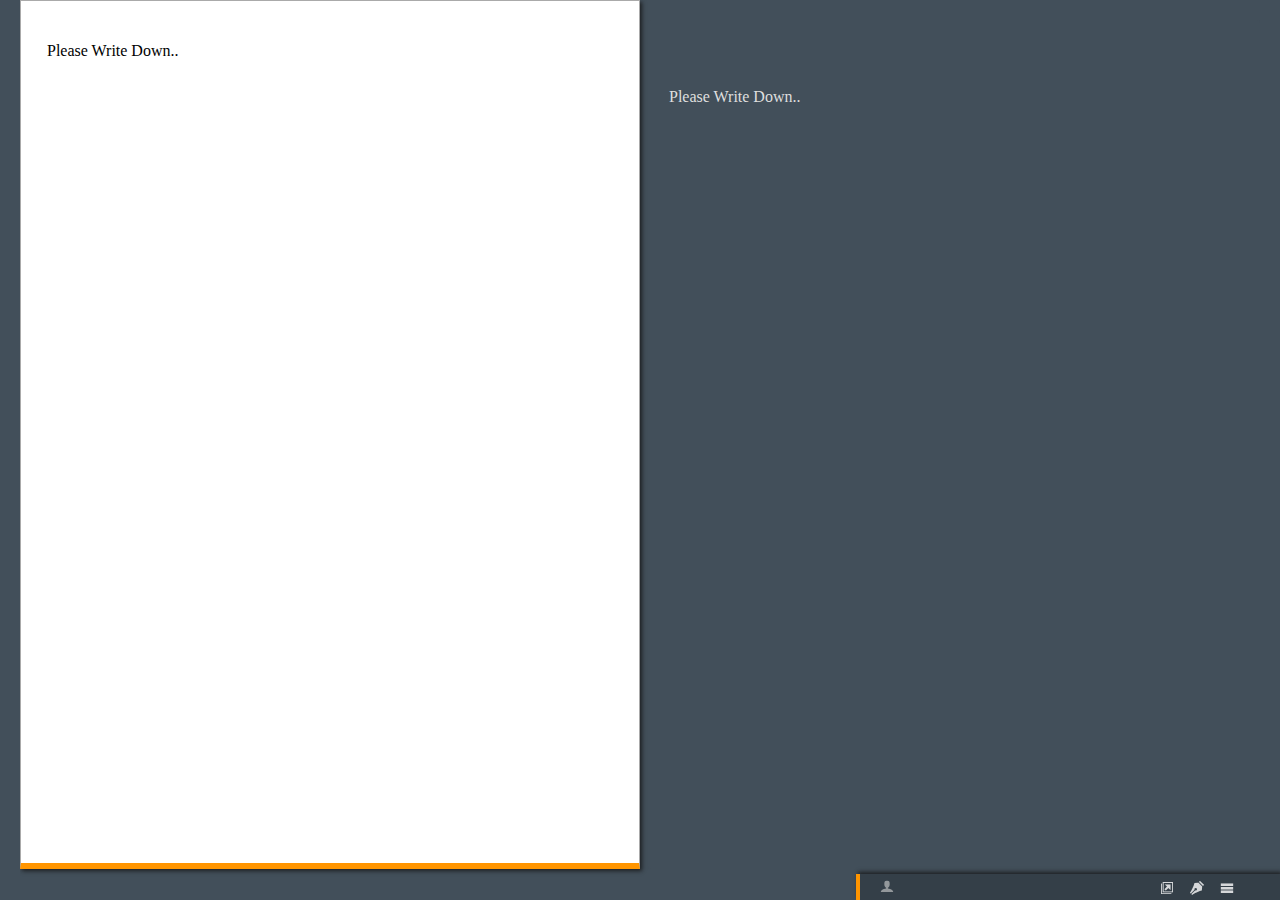
==== index.html @ 6b21541c "Re-baseline to 'latest' version which is not there but offline in disc." ====
<!DOCTYPE html>
<html lang="en">
<head>
<meta http-equiv="content-type" content="text/html; charset=utf-8">
<script src="jquery-2.1.3.min.js" type="text/javascript"> </script>
<script src="/jquery-ui-1.11.2/jquery-ui.min.js" type="text/javascript"> </script>
<title>Jekyller</title>
<link rel="icon" href="assets/icon_128.png" type="image/x-icon" />
<!-- Ghosty-ness markdowny-ness --->

<link rel="stylesheet" type="text/css" href="/meltdown/css/meltdown.css">
<link rel="stylesheet" type="text/css" href="jquery.confirmon.css"/>
<link rel="stylesheet" type="text/css" href="/assets/icostyle.css" />

<script src="less-1.3.1.min.js" type="text/javascript"> </script>

<link rel="stylesheet" type="text/css" href="/assets/icostyle.css" />

<script src="meltdown/js/lib/rangyinputs-jquery.min.js"></script>
<script src="meltdown/js/lib/element_resize_detection.js"></script>
<script src="meltdown/js/lib/js-markdown-extra.js"></script>
<script src="meltdown/js/jquery.meltdown.js"></script>


<link rel="stylesheet"type="text/css"href="styles.css"/>
<script src="/github/github.js"></script>
</head>

<body>
<div class="posttitle"></div>
<div class="top-banner">
<!--b>J</b>ekyller-->

<span class='icon-user img' style='opacity:0.6;'></span> 
<span id="user_info"><span class='ajax-loader'><img src="/assets/loader.gif"/></span> </span>
<style>
 .window-icon {
    color:grey;
 }
</style>
<span class='frame-icon op icon-github img' style='display:none' id='signin' > </span>
<span class='frame-icon op icon-github4 img' style='display:none' id='revoke'> </span>

<span class='frame-icon op icon-menu img' id='list' style=''> </span>
<span class='frame-icon op icon-pen img' id='local' style=''> </span>
<span class='frame-icon op icon-new-tab img' id='create' style=''> </span>

<div class='op-span'>
&nbsp
</div>

</div>


<textarea id="meltdowneditor" class="meltdown" rows="7" cols="80">

 Please Write Down..

</textarea>




<script src="ral.min.js" type="text/javascript"></script>
<script src="jquery.confirmon.js"></script>
<script src="/Controller/windowControl.js" type="text/javascript"></script>
<script src="/Controller/listControl.js" type="text/javascript"></script>
<script src='/Controller/postControl.js' type="text/javascript"></script>
<script src="index.js" type="text/javascript"></script>
<script src='yaml.js' type="text/javascript"></script>
<script src='postParser.js' type="text/javascript"></script>


	<!--button id="signin" style="display:none">Sign in</button>
	<button id="revoke" style="display:none">Revoke token</button>
	<br><b>Your repos:</b> <br>
	<textarea id="user_repos" style="width: 95%; min-height: 200px"></textarea-->

<div class='notification'>
</div>

<div class='top-masker'>
<img src='/assets/loader.gif'>
</div>
</body>
</html><!DOCTYPE html>
---- meltdown/css/meltdown.css ----
/* Prevent text selection while mouse dragging.
   (See: http://blog.herdhound.com/2012/02/prevent-text-selection-during-mousemove.html) */
.unselectable * {
-webkit-user-select: none;
-khtml-user-select: none;
-moz-user-select: none;
-o-user-select: none;
user-select: none;
}


/* Meltdown Wrap
=======================================================================*/

.meltdown_wrap {
	position: relative;
	margin-bottom: 10px;
	//padding: 0 5px;
	padding: 0px;
	background: #c8c8c8;
	-moz-border-radius: 5px;
	-webkit-border-radius: 5px;
	border-radius: 5px;
	overflow: hidden;
}

/* Allow the margins to collapse with the other childrens of .meltdown_wrap: */
.meltdown_topmargin {
	margin-bottom: 0px;
}

.meltdown_bottommargin {
	margin-top: 0px;
}

/* Meltdown Font Icons
=======================================================================*/

@font-face {
	font-family: 'meltdown';
	src:url('../fonts/meltdown.eot');
	src:url('../fonts/meltdown.eot?#iefix') format('embedded-opentype'),
		url('../fonts/meltdown.woff') format('woff'),
		url('../fonts/meltdown.ttf') format('truetype'),
		url('../fonts/meltdown.svg#meltdown') format('svg');
	font-weight: normal;
	font-style: normal;
}

/* Use the following CSS code if you want to use data attributes for inserting your icons */
[data-icon]:before {
	font-family: 'meltdown';
	content: attr(data-icon);
	speak: none;
	font-weight: normal;
	line-height: 1;
	-webkit-font-smoothing: antialiased;
}

/* Use the following CSS code if you want to have a class per icon */
/*
Instead of a list of all class selectors,
you can use the generic selector below, but it's slower:
[class*="meltdown-icon-"]:before {
*/
.meltdown-icon-eye-open:before, .meltdown-icon-eye-close:before, .meltdown-icon-table:before, .meltdown-icon-bold:before, .meltdown-icon-italic:before, .meltdown-icon-list-ol:before, .meltdown-icon-list-ul:before, .meltdown-icon-link:before, .meltdown-icon-code:before, .meltdown-icon-picture:before, .meltdown-icon-quote:before, .meltdown-icon-help:before, .meltdown-icon-code-block:before, .meltdown-icon-return:before, .meltdown-icon-footnote:before, .meltdown-icon-hr:before, .meltdown-icon-caret-down:before, .meltdown-icon-add-to-list:before {
	font-family: 'meltdown';
	speak: none;
	font-style: normal;
	font-weight: normal;
	line-height: 1;
	-webkit-font-smoothing: antialiased;
}
.meltdown-icon-eye-open:before {
	content: "\73";
}
.meltdown-icon-eye-close:before {
	content: "\68";
}
.meltdown-icon-table:before {
	content: "\74";
}
.meltdown-icon-bold:before {
	content: "\62";
}
.meltdown-icon-italic:before {
	content: "\69";
}
.meltdown-icon-list-ol:before {
	content: "\31";
}
.meltdown-icon-list-ul:before {
	content: "\2a";
}
.meltdown-icon-link:before {
	content: "\6c";
}
.meltdown-icon-code:before {
	content: "\3c";
}
.meltdown-icon-picture:before {
	content: "\70";
}
.meltdown-icon-quote:before {
	content: "\22";
}
.meltdown-icon-help:before {
	content: "\3f";
}
.meltdown-icon-code-block:before {
	content: "\5b";
}
.meltdown-icon-return:before {
	content: "\72";
}
.meltdown-icon-footnote:before {
	content: "\66";
}
.meltdown-icon-hr:before {
	content: "\5f";
}
.meltdown-icon-caret-down:before {
	content: "\76";
}
.meltdown-icon-add-to-list:before {
	content: "\2b";
}


/* Meltdown Editor
=======================================================================*/

.meltdown_editor-wrap {
}

.meltdown_editor-deco {
	border: 1px solid #a8a8a8;
	padding: 5px;
	background: #fff;
	-moz-border-radius: 3px;
	-webkit-border-radius: 3px;
	border-radius: 3px;
}
.meltdown_editor-deco.focus {
//	border-color: #ffffff;
}

.meltdown_editor {
	display: block;	/* Removes the bottom space. */
	margin: 0;
	border: 0;
	width: 100%;
	resize: vertical;
	min-height: 15px;
}

.meltdown_editor {
	outline: none;
}


/* Resize handle
=======================================================================*/


.sidebyside .meltdown_preview-wrap2 {
	position: relative;
	padding-left: 8px;
}
.meltdown_resizehandle {
	text-align: center;
	margin: -2px 0 -5px;
	font-size: 12px;
}
.meltdown_resizehandle > span:before {
	content: "•";
	color: #686868;
}

.meltdown_resizehandle-horiz {
	cursor: auto;
}
.meltdown_resizehandle-vert {
	cursor: row-resize;
}


/* Meltdown Toolbar
=======================================================================*/

.meltdown_bar {
	position: relative;
	padding: 5px 0;
	margin: 0 0 3px;
	height: 24px;
	border: 1px solid #a8a8a8;
	background: #fff; /* Old browsers */
	background: -moz-linear-gradient(top, #ffffff 0%, #e5e5e5 100%); /* FF3.6+ */
	background: -webkit-gradient(linear, left top, left bottom, color-stop(0%,#ffffff), color-stop(100%,#e5e5e5)); /* Chrome,Safari4+ */
	background: -webkit-linear-gradient(top, #ffffff 0%,#e5e5e5 100%); /* Chrome10+,Safari5.1+ */
	background: -o-linear-gradient(top, #ffffff 0%,#e5e5e5 100%); /* Opera 11.10+ */
	background: -ms-linear-gradient(top, #ffffff 0%,#e5e5e5 100%); /* IE10+ */
	background: linear-gradient(to bottom, #ffffff 0%,#e5e5e5 100%); /* W3C */
	filter: progid:DXImageTransform.Microsoft.gradient( startColorstr='#ffffff', endColorstr='#e5e5e5',GradientType=0 ); /* IE6-9 */
	-moz-border-radius: 3px;
	-webkit-border-radius: 3px;
	border-radius: 3px;
}
ul.meltdown_controls {
	float: left;
	width: 100%;
	margin: 0 !important;
	padding: 0 !important;
	list-style: none;
}
li.meltdown_controlbutton {
	position: relative;
	float: left;
	margin: 0 0 0 5px;
	padding: 0;
}
.meltdown_controls li.meltdown_control-preview { float: right; margin-right: 5px; }
li.meltdown_controlbutton > span {
	float: left;
	padding: 6px;
	line-height: 1em;
	height: 12px;
	min-width: 12px;
	-moz-border-radius: 2px;
	-webkit-border-radius: 2px;
	border-radius: 2px;
	color: #333;
	font-weight: bold;
	font-size: 12px;
	cursor: pointer;
}
.meltdown_controls li.meltdown_controlsep > span {
	min-width: 1px;
	width: 1px;
	background-color: #ccc;
	padding-right: 0;
	padding-left: 0;
	cursor: auto;
}
li.meltdown_controlbutton:hover > span,
li.meltdown_controlbutton:focus > span {
	color: #06c;
}
.meltdown_controls li.meltdown_control-bold > span,
.meltdown_controls li.meltdown_control-italics > span,
.meltdown_controls li.meltdown_control-ul > span,
.meltdown_controls li.meltdown_control-ol > span,
.meltdown_controls li.meltdown_control-hr > span,
.meltdown_controls li.meltdown_control-table > span,
.meltdown_controls li.meltdown_control-preview > span,
.meltdown_controls li.meltdown_control-link > span,
.meltdown_controls li.meltdown_control-img > span,
.meltdown_controls li.meltdown_control-blockquote > span,
.meltdown_controls li.meltdown_control-codeblock > span,
.meltdown_controls li.meltdown_control-code > span,
.meltdown_controls li.meltdown_control-footnote > span,
.meltdown_controls li.meltdown_controlgroup-kitchenSink > span {
	height: 12px;
	position: relative;
	text-indent: -9000em;
	width: 12px;
}
.meltdown_controls li.meltdown_control-bold > span:before,
.meltdown_controls li.meltdown_control-italics > span:before,
.meltdown_controls li.meltdown_control-ul > span:before,
.meltdown_controls li.meltdown_control-ol > span:before,
.meltdown_controls li.meltdown_control-hr > span:before,
.meltdown_controls li.meltdown_control-table > span:before,
.meltdown_controls li.meltdown_control-preview > span:before,
.meltdown_controls li.meltdown_control-link > span:before,
.meltdown_controls li.meltdown_control-img > span:before,
.meltdown_controls li.meltdown_control-blockquote > span:before,
.meltdown_controls li.meltdown_control-codeblock > span:before,
.meltdown_controls li.meltdown_control-code > span:before,
.meltdown_controls li.meltdown_control-footnote > span:before,
.meltdown_controls li.meltdown_controlgroup-kitchenSink > span:before {
	position: absolute;
		left: 4px;
		top: 4px;
	font-family: 'meltdown';
	speak: none;
	font-style: normal;
	font-weight: normal;
	font-size: 16px;
	line-height: 1;
	-webkit-font-smoothing: antialiased;
	text-indent: 0;
}
/* Resize and reposition Bold */
.meltdown_controls li.meltdown_control-bold > span:before {
	content: "\62";
	font-size: 12px;
	left: 7px;
	top: 7px;
}
/* Resize and reposition Italics */
.meltdown_controls li.meltdown_control-italics > span:before {
	content: "\69";
	font-size: 12px;
	left: 8px;
	top: 7px;
}
.meltdown_controls li.meltdown_control-ul > span:before {
	content: "\2a";
}
.meltdown_controls li.meltdown_control-ol > span:before {
	content: "\31";
}
.meltdown_controls li.meltdown_control-table > span:before {
	content: "\74";
}
.meltdown_controls li.meltdown_control-preview > span:before {
	content: "\73";
}
.meltdown_wrap.openpreview .meltdown_controls li.meltdown_control-preview > span:before {
	content: "\68"; /* Toggle to Closed Eye */
	color: #06c;
}
.meltdown_controls li.meltdown_controlgroup-kitchenSink > span:before {
	content: "\2b";
}
.meltdown_controls li.meltdown_control-link > span:before {
	content: "\6c";
}
.meltdown_controls li.meltdown_control-img > span:before {
	content: "\70";
}
.meltdown_controls li.meltdown_control-blockquote > span:before {
	content: "\22";
}
.meltdown_controls li.meltdown_control-codeblock > span:before {
	content: "\5b";
}
.meltdown_controls li.meltdown_control-code > span:before {
	content: "\3c";
}
.meltdown_controls li.meltdown_control-footnote > span:before {
	content: "\66";
}
.meltdown_controls li.meltdown_control-hr > span:before {
	content: "\5f";
}

li.meltdown_controlgroup ul {
	position: absolute;
		left: 0;
		top: 24px;
	margin: 0 !important;
	padding: 5px !important;
	min-width: 100%;
	background: #fff;
	border: 1px solid #a8a8a8;
	list-style: none;
	-webkit-box-shadow: 0 3px 10px rgba(0,0,0,.2);
	-moz-box-shadow: 0 3px 10px rgba(0,0,0,.2);
	box-shadow: 0 3px 10px rgba(0,0,0,.2);
	-webkit-background-clip: padding-box;
	-moz-background-clip: padding;
	background-clip: padding-box;
	-moz-border-radius: 3px;
	-webkit-border-radius: 3px;
	border-radius: 3px;
}
.meltdown_controls li.meltdown_controlgroup-kitchenSink > ul {
	width: 120px;
}
li.meltdown_controlgroup-open > span {
	color: #06c;
}
.meltdown_controls li.meltdown_controlgroup i.meltdown-icon-caret-down {

}
li.meltdown_controlgroup li {
	float: none;
	margin: 0;
}
.meltdown_controls li.meltdown_controlgroup-kitchenSink li { float: left; margin-left: 5px; }
li.meltdown_controlgroup li span { display: block; float: none; }

.meltdown_controlbutton.disabled > span,
li.meltdown_controlbutton.disabled:hover > span,
li.meltdown_controlbutton.disabled:focus > span {
	color: grey;
	cursor: not-allowed;
}

.meltdown_controlbutton.overflowedControl {
	display: none;
}


/* Meltdown Preview
=======================================================================*/

.meltdown_preview-wrap {
	overflow: hidden;	/* Prevent resizeHandle's negative margins from adding extra pixels to the height. */
}

.meltdown_preview-header {
	display: block;
	padding: 2px 5px;
	font-size: 11px;
	font-weight: bold;
	color: #666;
	text-transform: uppercase;
	text-align: center;
	border: 1px solid #a8a8a8;
	border-bottom-color: #ccc;
	background: #eeeeee; /* Old browsers */
	background: -moz-linear-gradient(top, #eeeeee 0%, #eeeeee 100%); /* FF3.6+ */
	background: -webkit-gradient(linear, left top, left bottom, color-stop(0%,#eeeeee), color-stop(100%,#eeeeee)); /* Chrome,Safari4+ */
	background: -webkit-linear-gradient(top, #eeeeee 0%,#eeeeee 100%); /* Chrome10+,Safari5.1+ */
	background: -o-linear-gradient(top, #eeeeee 0%,#eeeeee 100%); /* Opera 11.10+ */
	background: -ms-linear-gradient(top, #eeeeee 0%,#eeeeee 100%); /* IE10+ */
	background: linear-gradient(to bottom, #eeeeee 0%,#eeeeee 100%); /* W3C */
	filter: progid:DXImageTransform.Microsoft.gradient( startColorstr='#eeeeee', endColorstr='#eeeeee',GradientType=0 ); /* IE6-9 */
	-webkit-border-top-left-radius: 3px;
	-webkit-border-top-right-radius: 3px;
	-moz-border-radius-topleft: 3px;
	-moz-border-radius-topright: 3px;
	border-top-left-radius: 3px;
	border-top-right-radius: 3px;
	overflow: hidden;
	white-space: nowrap;
	text-overflow: ellipsis;
}

.meltdown_preview {
	border: 1px solid #a8a8a8;
	border-top: 0;
	padding: 5px;
	padding-bottom: 25px;
	overflow: auto;
	background: #fff;
	-webkit-border-bottom-right-radius: 3px;
	-webkit-border-bottom-left-radius: 3px;
	-moz-border-radius-bottomright: 3px;
	-moz-border-radius-bottomleft: 3px;
	border-bottom-right-radius: 3px;
	border-bottom-left-radius: 3px;
	resize: vertical;
	min-height: 15px;
}


/* HeightsManaged
=======================================================================*/

.meltdown_wrap.heightsManaged {
	resize: vertical;
}

.meltdown_wrap.heightsManaged .meltdown_editor {
	resize: none;
}

.meltdown_wrap.heightsManaged .meltdown_preview {
	resize: none;
}


/* Sidebyside
=======================================================================*/

.meltdown_wrap.sidebyside .meltdown_editor-wrap,
.meltdown_wrap.sidebyside .meltdown_preview-wrap {
	display: table-cell;
	vertical-align: top;
}

.sidebyside .meltdown_resizehandle {
	position: absolute;
	top: 0;
	bottom: 0;
	left: 0;
	width: 10px;
	margin: 0;
}
.sidebyside .meltdown_resizehandle > span {
	position: absolute;
	top: 50%;
	left: 2px;
	margin-top: -4px;
}

.sidebyside .meltdown_resizehandle-vert {
	cursor: auto;
}
.sidebyside .meltdown_resizehandle-horiz {
	cursor: col-resize;
}


/* Fullscreen
=======================================================================*/

.meltdown_wrap.fullscreen {
	position: fixed;
	top: 0;
	right: 0;
	bottom: 0;
	left: 0;
	width: auto !important;
	height: auto !important;
	margin: 0;
	-moz-border-radius: 0;
	-webkit-border-radius: 0;
	border-radius: 0;
	z-index: 1000;
	resize: none;

}


/* element_resize_detection.js
   Source: http://www.backalleycoder.com/2013/03/18/cross-browser-event-based-element-resize-detection/
=======================================================================*/

.resize-triggers {
	visibility: hidden;
}
.resize-triggers, .resize-triggers > div, .contract-trigger:before {
  content: " ";
  display: block;
  position: absolute;
  top: 0;
  left: 0;
  height: 100%;
  width: 100%;
  overflow: hidden;
}
.resize-triggers > div {
  background: #eee;
  overflow: auto;
}
.contract-trigger:before {
  width: 200%;
  height: 200%;
}
---- assets/icostyle.css ----
@font-face {
    font-family: 'icomoon';
    src:    url('fonts/icomoon.eot?rxwvhl');
    src:    url('fonts/icomoon.eot?rxwvhl#iefix') format('embedded-opentype'),
        url('fonts/icomoon.ttf?rxwvhl') format('truetype'),
        url('fonts/icomoon.woff?rxwvhl') format('woff'),
        url('fonts/icomoon.svg?rxwvhl#icomoon') format('svg');
    font-weight: normal;
    font-style: normal;
}

[class^="icon-"], [class*=" icon-"] {
    /* use !important to prevent issues with browser extensions that change fonts */
    font-family: 'icomoon' !important;
    speak: none;
    font-style: normal;
    font-weight: normal;
    font-variant: normal;
    text-transform: none;
    line-height: 1;

    /* Better Font Rendering =========== */
    -webkit-font-smoothing: antialiased;
    -moz-osx-font-smoothing: grayscale;
}

.icon-home:before {
    content: "\e900";
}
.icon-home2:before {
    content: "\e901";
}
.icon-home3:before {
    content: "\e902";
}
.icon-office:before {
    content: "\e903";
}
.icon-newspaper:before {
    content: "\e904";
}
.icon-pencil:before {
    content: "\e905";
}
.icon-pencil2:before {
    content: "\e906";
}
.icon-quill:before {
    content: "\e907";
}
.icon-pen:before {
    content: "\e908";
}
.icon-blog:before {
    content: "\e909";
}
.icon-eyedropper:before {
    content: "\e90a";
}
.icon-droplet:before {
    content: "\e90b";
}
.icon-paint-format:before {
    content: "\e90c";
}
.icon-image:before {
    content: "\e90d";
}
.icon-images:before {
    content: "\e90e";
}
.icon-camera:before {
    content: "\e90f";
}
.icon-headphones:before {
    content: "\e910";
}
.icon-music:before {
    content: "\e911";
}
.icon-play:before {
    content: "\e912";
}
.icon-film:before {
    content: "\e913";
}
.icon-video-camera:before {
    content: "\e914";
}
.icon-dice:before {
    content: "\e915";
}
.icon-pacman:before {
    content: "\e916";
}
.icon-spades:before {
    content: "\e917";
}
.icon-clubs:before {
    content: "\e918";
}
.icon-diamonds:before {
    content: "\e919";
}
.icon-bullhorn:before {
    content: "\e91a";
}
.icon-connection:before {
    content: "\e91b";
}
.icon-podcast:before {
    content: "\e91c";
}
.icon-feed:before {
    content: "\e91d";
}
.icon-mic:before {
    content: "\e91e";
}
.icon-book:before {
    content: "\e91f";
}
.icon-books:before {
    content: "\e920";
}
.icon-library:before {
    content: "\e921";
}
.icon-file-text:before {
    content: "\e922";
}
.icon-profile:before {
    content: "\e923";
}
.icon-file-empty:before {
    content: "\e924";
}
.icon-files-empty:before {
    content: "\e925";
}
.icon-file-text2:before {
    content: "\e926";
}
.icon-file-picture:before {
    content: "\e927";
}
.icon-file-music:before {
    content: "\e928";
}
.icon-file-play:before {
    content: "\e929";
}
.icon-file-video:before {
    content: "\e92a";
}
.icon-file-zip:before {
    content: "\e92b";
}
.icon-copy:before {
    content: "\e92c";
}
.icon-paste:before {
    content: "\e92d";
}
.icon-stack:before {
    content: "\e92e";
}
.icon-folder:before {
    content: "\e92f";
}
.icon-folder-open:before {
    content: "\e930";
}
.icon-folder-plus:before {
    content: "\e931";
}
.icon-folder-minus:before {
    content: "\e932";
}
.icon-folder-download:before {
    content: "\e933";
}
.icon-folder-upload:before {
    content: "\e934";
}
.icon-price-tag:before {
    content: "\e935";
}
.icon-price-tags:before {
    content: "\e936";
}
.icon-barcode:before {
    content: "\e937";
}
.icon-qrcode:before {
    content: "\e938";
}
.icon-ticket:before {
    content: "\e939";
}
.icon-cart:before {
    content: "\e93a";
}
.icon-coin-dollar:before {
    content: "\e93b";
}
.icon-coin-euro:before {
    content: "\e93c";
}
.icon-coin-pound:before {
    content: "\e93d";
}
.icon-coin-yen:before {
    content: "\e93e";
}
.icon-credit-card:before {
    content: "\e93f";
}
.icon-calculator:before {
    content: "\e940";
}
.icon-lifebuoy:before {
    content: "\e941";
}
.icon-phone:before {
    content: "\e942";
}
.icon-phone-hang-up:before {
    content: "\e943";
}
.icon-address-book:before {
    content: "\e944";
}
.icon-envelop:before {
    content: "\e945";
}
.icon-pushpin:before {
    content: "\e946";
}
.icon-location:before {
    content: "\e947";
}
.icon-location2:before {
    content: "\e948";
}
.icon-compass:before {
    content: "\e949";
}
.icon-compass2:before {
    content: "\e94a";
}
.icon-map:before {
    content: "\e94b";
}
.icon-map2:before {
    content: "\e94c";
}
.icon-history:before {
    content: "\e94d";
}
.icon-clock:before {
    content: "\e94e";
}
.icon-clock2:before {
    content: "\e94f";
}
.icon-alarm:before {
    content: "\e950";
}
.icon-bell:before {
    content: "\e951";
}
.icon-stopwatch:before {
    content: "\e952";
}
.icon-calendar:before {
    content: "\e953";
}
.icon-printer:before {
    content: "\e954";
}
.icon-keyboard:before {
    content: "\e955";
}
.icon-display:before {
    content: "\e956";
}
.icon-laptop:before {
    content: "\e957";
}
.icon-mobile:before {
    content: "\e958";
}
.icon-mobile2:before {
    content: "\e959";
}
.icon-tablet:before {
    content: "\e95a";
}
.icon-tv:before {
    content: "\e95b";
}
.icon-drawer:before {
    content: "\e95c";
}
.icon-drawer2:before {
    content: "\e95d";
}
.icon-box-add:before {
    content: "\e95e";
}
.icon-box-remove:before {
    content: "\e95f";
}
.icon-download:before {
    content: "\e960";
}
.icon-upload:before {
    content: "\e961";
}
.icon-floppy-disk:before {
    content: "\e962";
}
.icon-drive:before {
    content: "\e963";
}
.icon-database:before {
    content: "\e964";
}
.icon-undo:before {
    content: "\e965";
}
.icon-redo:before {
    content: "\e966";
}
.icon-undo2:before {
    content: "\e967";
}
.icon-redo2:before {
    content: "\e968";
}
.icon-forward:before {
    content: "\e969";
}
.icon-reply:before {
    content: "\e96a";
}
.icon-bubble:before {
    content: "\e96b";
}
.icon-bubbles:before {
    content: "\e96c";
}
.icon-bubbles2:before {
    content: "\e96d";
}
.icon-bubble2:before {
    content: "\e96e";
}
.icon-bubbles3:before {
    content: "\e96f";
}
.icon-bubbles4:before {
    content: "\e970";
}
.icon-user:before {
    content: "\e971";
}
.icon-users:before {
    content: "\e972";
}
.icon-user-plus:before {
    content: "\e973";
}
.icon-user-minus:before {
    content: "\e974";
}
.icon-user-check:before {
    content: "\e975";
}
.icon-user-tie:before {
    content: "\e976";
}
.icon-quotes-left:before {
    content: "\e977";
}
.icon-quotes-right:before {
    content: "\e978";
}
.icon-hour-glass:before {
    content: "\e979";
}
.icon-spinner:before {
    content: "\e97a";
}
.icon-spinner2:before {
    content: "\e97b";
}
.icon-spinner3:before {
    content: "\e97c";
}
.icon-spinner4:before {
    content: "\e97d";
}
.icon-spinner5:before {
    content: "\e97e";
}
.icon-spinner6:before {
    content: "\e97f";
}
.icon-spinner7:before {
    content: "\e980";
}
.icon-spinner8:before {
    content: "\e981";
}
.icon-spinner9:before {
    content: "\e982";
}
.icon-spinner10:before {
    content: "\e983";
}
.icon-spinner11:before {
    content: "\e984";
}
.icon-binoculars:before {
    content: "\e985";
}
.icon-search:before {
    content: "\e986";
}
.icon-zoom-in:before {
    content: "\e987";
}
.icon-zoom-out:before {
    content: "\e988";
}
.icon-enlarge:before {
    content: "\e989";
}
.icon-shrink:before {
    content: "\e98a";
}
.icon-enlarge2:before {
    content: "\e98b";
}
.icon-shrink2:before {
    content: "\e98c";
}
.icon-key:before {
    content: "\e98d";
}
.icon-key2:before {
    content: "\e98e";
}
.icon-lock:before {
    content: "\e98f";
}
.icon-unlocked:before {
    content: "\e990";
}
.icon-wrench:before {
    content: "\e991";
}
.icon-equalizer:before {
    content: "\e992";
}
.icon-equalizer2:before {
    content: "\e993";
}
.icon-cog:before {
    content: "\e994";
}
.icon-cogs:before {
    content: "\e995";
}
.icon-hammer:before {
    content: "\e996";
}
.icon-magic-wand:before {
    content: "\e997";
}
.icon-aid-kit:before {
    content: "\e998";
}
.icon-bug:before {
    content: "\e999";
}
.icon-pie-chart:before {
    content: "\e99a";
}
.icon-stats-dots:before {
    content: "\e99b";
}
.icon-stats-bars:before {
    content: "\e99c";
}
.icon-stats-bars2:before {
    content: "\e99d";
}
.icon-trophy:before {
    content: "\e99e";
}
.icon-gift:before {
    content: "\e99f";
}
.icon-glass:before {
    content: "\e9a0";
}
.icon-glass2:before {
    content: "\e9a1";
}
.icon-mug:before {
    content: "\e9a2";
}
.icon-spoon-knife:before {
    content: "\e9a3";
}
.icon-leaf:before {
    content: "\e9a4";
}
.icon-rocket:before {
    content: "\e9a5";
}
.icon-meter:before {
    content: "\e9a6";
}
.icon-meter2:before {
    content: "\e9a7";
}
.icon-hammer2:before {
    content: "\e9a8";
}
.icon-fire:before {
    content: "\e9a9";
}
.icon-lab:before {
    content: "\e9aa";
}
.icon-magnet:before {
    content: "\e9ab";
}
.icon-bin:before {
    content: "\e9ac";
}
.icon-bin2:before {
    content: "\e9ad";
}
.icon-briefcase:before {
    content: "\e9ae";
}
.icon-airplane:before {
    content: "\e9af";
}
.icon-truck:before {
    content: "\e9b0";
}
.icon-road:before {
    content: "\e9b1";
}
.icon-accessibility:before {
    content: "\e9b2";
}
.icon-target:before {
    content: "\e9b3";
}
.icon-shield:before {
    content: "\e9b4";
}
.icon-power:before {
    content: "\e9b5";
}
.icon-switch:before {
    content: "\e9b6";
}
.icon-power-cord:before {
    content: "\e9b7";
}
.icon-clipboard:before {
    content: "\e9b8";
}
.icon-list-numbered:before {
    content: "\e9b9";
}
.icon-list:before {
    content: "\e9ba";
}
.icon-list2:before {
    content: "\e9bb";
}
.icon-tree:before {
    content: "\e9bc";
}
.icon-menu:before {
    content: "\e9bd";
}
.icon-menu2:before {
    content: "\e9be";
}
.icon-menu3:before {
    content: "\e9bf";
}
.icon-menu4:before {
    content: "\e9c0";
}
.icon-cloud:before {
    content: "\e9c1";
}
.icon-cloud-download:before {
    content: "\e9c2";
}
.icon-cloud-upload:before {
    content: "\e9c3";
}
.icon-cloud-check:before {
    content: "\e9c4";
}
.icon-download2:before {
    content: "\e9c5";
}
.icon-upload2:before {
    content: "\e9c6";
}
.icon-download3:before {
    content: "\e9c7";
}
.icon-upload3:before {
    content: "\e9c8";
}
.icon-sphere:before {
    content: "\e9c9";
}
.icon-earth:before {
    content: "\e9ca";
}
.icon-link:before {
    content: "\e9cb";
}
.icon-flag:before {
    content: "\e9cc";
}
.icon-attachment:before {
    content: "\e9cd";
}
.icon-eye:before {
    content: "\e9ce";
}
.icon-eye-plus:before {
    content: "\e9cf";
}
.icon-eye-minus:before {
    content: "\e9d0";
}
.icon-eye-blocked:before {
    content: "\e9d1";
}
.icon-bookmark:before {
    content: "\e9d2";
}
.icon-bookmarks:before {
    content: "\e9d3";
}
.icon-sun:before {
    content: "\e9d4";
}
.icon-contrast:before {
    content: "\e9d5";
}
.icon-brightness-contrast:before {
    content: "\e9d6";
}
.icon-star-empty:before {
    content: "\e9d7";
}
.icon-star-half:before {
    content: "\e9d8";
}
.icon-star-full:before {
    content: "\e9d9";
}
.icon-heart:before {
    content: "\e9da";
}
.icon-heart-broken:before {
    content: "\e9db";
}
.icon-man:before {
    content: "\e9dc";
}
.icon-woman:before {
    content: "\e9dd";
}
.icon-man-woman:before {
    content: "\e9de";
}
.icon-happy:before {
    content: "\e9df";
}
.icon-happy2:before {
    content: "\e9e0";
}
.icon-smile:before {
    content: "\e9e1";
}
.icon-smile2:before {
    content: "\e9e2";
}
.icon-tongue:before {
    content: "\e9e3";
}
.icon-tongue2:before {
    content: "\e9e4";
}
.icon-sad:before {
    content: "\e9e5";
}
.icon-sad2:before {
    content: "\e9e6";
}
.icon-wink:before {
    content: "\e9e7";
}
.icon-wink2:before {
    content: "\e9e8";
}
.icon-grin:before {
    content: "\e9e9";
}
.icon-grin2:before {
    content: "\e9ea";
}
.icon-cool:before {
    content: "\e9eb";
}
.icon-cool2:before {
    content: "\e9ec";
}
.icon-angry:before {
    content: "\e9ed";
}
.icon-angry2:before {
    content: "\e9ee";
}
.icon-evil:before {
    content: "\e9ef";
}
.icon-evil2:before {
    content: "\e9f0";
}
.icon-shocked:before {
    content: "\e9f1";
}
.icon-shocked2:before {
    content: "\e9f2";
}
.icon-baffled:before {
    content: "\e9f3";
}
.icon-baffled2:before {
    content: "\e9f4";
}
.icon-confused:before {
    content: "\e9f5";
}
.icon-confused2:before {
    content: "\e9f6";
}
.icon-neutral:before {
    content: "\e9f7";
}
.icon-neutral2:before {
    content: "\e9f8";
}
.icon-hipster:before {
    content: "\e9f9";
}
.icon-hipster2:before {
    content: "\e9fa";
}
.icon-wondering:before {
    content: "\e9fb";
}
.icon-wondering2:before {
    content: "\e9fc";
}
.icon-sleepy:before {
    content: "\e9fd";
}
.icon-sleepy2:before {
    content: "\e9fe";
}
.icon-frustrated:before {
    content: "\e9ff";
}
.icon-frustrated2:before {
    content: "\ea00";
}
.icon-crying:before {
    content: "\ea01";
}
.icon-crying2:before {
    content: "\ea02";
}
.icon-point-up:before {
    content: "\ea03";
}
.icon-point-right:before {
    content: "\ea04";
}
.icon-point-down:before {
    content: "\ea05";
}
.icon-point-left:before {
    content: "\ea06";
}
.icon-warning:before {
    content: "\ea07";
}
.icon-notification:before {
    content: "\ea08";
}
.icon-question:before {
    content: "\ea09";
}
.icon-plus:before {
    content: "\ea0a";
}
.icon-minus:before {
    content: "\ea0b";
}
.icon-info:before {
    content: "\ea0c";
}
.icon-cancel-circle:before {
    content: "\ea0d";
}
.icon-blocked:before {
    content: "\ea0e";
}
.icon-cross:before {
    content: "\ea0f";
}
.icon-checkmark:before {
    content: "\ea10";
}
.icon-checkmark2:before {
    content: "\ea11";
}
.icon-spell-check:before {
    content: "\ea12";
}
.icon-enter:before {
    content: "\ea13";
}
.icon-exit:before {
    content: "\ea14";
}
.icon-play2:before {
    content: "\ea15";
}
.icon-pause:before {
    content: "\ea16";
}
.icon-stop:before {
    content: "\ea17";
}
.icon-previous:before {
    content: "\ea18";
}
.icon-next:before {
    content: "\ea19";
}
.icon-backward:before {
    content: "\ea1a";
}
.icon-forward2:before {
    content: "\ea1b";
}
.icon-play3:before {
    content: "\ea1c";
}
.icon-pause2:before {
    content: "\ea1d";
}
.icon-stop2:before {
    content: "\ea1e";
}
.icon-backward2:before {
    content: "\ea1f";
}
.icon-forward3:before {
    content: "\ea20";
}
.icon-first:before {
    content: "\ea21";
}
.icon-last:before {
    content: "\ea22";
}
.icon-previous2:before {
    content: "\ea23";
}
.icon-next2:before {
    content: "\ea24";
}
.icon-eject:before {
    content: "\ea25";
}
.icon-volume-high:before {
    content: "\ea26";
}
.icon-volume-medium:before {
    content: "\ea27";
}
.icon-volume-low:before {
    content: "\ea28";
}
.icon-volume-mute:before {
    content: "\ea29";
}
.icon-volume-mute2:before {
    content: "\ea2a";
}
.icon-volume-increase:before {
    content: "\ea2b";
}
.icon-volume-decrease:before {
    content: "\ea2c";
}
.icon-loop:before {
    content: "\ea2d";
}
.icon-loop2:before {
    content: "\ea2e";
}
.icon-infinite:before {
    content: "\ea2f";
}
.icon-shuffle:before {
    content: "\ea30";
}
.icon-arrow-up-left:before {
    content: "\ea31";
}
.icon-arrow-up:before {
    content: "\ea32";
}
.icon-arrow-up-right:before {
    content: "\ea33";
}
.icon-arrow-right:before {
    content: "\ea34";
}
.icon-arrow-down-right:before {
    content: "\ea35";
}
.icon-arrow-down:before {
    content: "\ea36";
}
.icon-arrow-down-left:before {
    content: "\ea37";
}
.icon-arrow-left:before {
    content: "\ea38";
}
.icon-arrow-up-left2:before {
    content: "\ea39";
}
.icon-arrow-up2:before {
    content: "\ea3a";
}
.icon-arrow-up-right2:before {
    content: "\ea3b";
}
.icon-arrow-right2:before {
    content: "\ea3c";
}
.icon-arrow-down-right2:before {
    content: "\ea3d";
}
.icon-arrow-down2:before {
    content: "\ea3e";
}
.icon-arrow-down-left2:before {
    content: "\ea3f";
}
.icon-arrow-left2:before {
    content: "\ea40";
}
.icon-circle-up:before {
    content: "\ea41";
}
.icon-circle-right:before {
    content: "\ea42";
}
.icon-circle-down:before {
    content: "\ea43";
}
.icon-circle-left:before {
    content: "\ea44";
}
.icon-tab:before {
    content: "\ea45";
}
.icon-move-up:before {
    content: "\ea46";
}
.icon-move-down:before {
    content: "\ea47";
}
.icon-sort-alpha-asc:before {
    content: "\ea48";
}
.icon-sort-alpha-desc:before {
    content: "\ea49";
}
.icon-sort-numeric-asc:before {
    content: "\ea4a";
}
.icon-sort-numberic-desc:before {
    content: "\ea4b";
}
.icon-sort-amount-asc:before {
    content: "\ea4c";
}
.icon-sort-amount-desc:before {
    content: "\ea4d";
}
.icon-command:before {
    content: "\ea4e";
}
.icon-shift:before {
    content: "\ea4f";
}
.icon-ctrl:before {
    content: "\ea50";
}
.icon-opt:before {
    content: "\ea51";
}
.icon-checkbox-checked:before {
    content: "\ea52";
}
.icon-checkbox-unchecked:before {
    content: "\ea53";
}
.icon-radio-checked:before {
    content: "\ea54";
}
.icon-radio-checked2:before {
    content: "\ea55";
}
.icon-radio-unchecked:before {
    content: "\ea56";
}
.icon-crop:before {
    content: "\ea57";
}
.icon-make-group:before {
    content: "\ea58";
}
.icon-ungroup:before {
    content: "\ea59";
}
.icon-scissors:before {
    content: "\ea5a";
}
.icon-filter:before {
    content: "\ea5b";
}
.icon-font:before {
    content: "\ea5c";
}
.icon-ligature:before {
    content: "\ea5d";
}
.icon-ligature2:before {
    content: "\ea5e";
}
.icon-text-height:before {
    content: "\ea5f";
}
.icon-text-width:before {
    content: "\ea60";
}
.icon-font-size:before {
    content: "\ea61";
}
.icon-bold:before {
    content: "\ea62";
}
.icon-underline:before {
    content: "\ea63";
}
.icon-italic:before {
    content: "\ea64";
}
.icon-strikethrough:before {
    content: "\ea65";
}
.icon-omega:before {
    content: "\ea66";
}
.icon-sigma:before {
    content: "\ea67";
}
.icon-page-break:before {
    content: "\ea68";
}
.icon-superscript:before {
    content: "\ea69";
}
.icon-subscript:before {
    content: "\ea6a";
}
.icon-superscript2:before {
    content: "\ea6b";
}
.icon-subscript2:before {
    content: "\ea6c";
}
.icon-text-color:before {
    content: "\ea6d";
}
.icon-pagebreak:before {
    content: "\ea6e";
}
.icon-clear-formatting:before {
    content: "\ea6f";
}
.icon-table:before {
    content: "\ea70";
}
.icon-table2:before {
    content: "\ea71";
}
.icon-insert-template:before {
    content: "\ea72";
}
.icon-pilcrow:before {
    content: "\ea73";
}
.icon-ltr:before {
    content: "\ea74";
}
.icon-rtl:before {
    content: "\ea75";
}
.icon-section:before {
    content: "\ea76";
}
.icon-paragraph-left:before {
    content: "\ea77";
}
.icon-paragraph-center:before {
    content: "\ea78";
}
.icon-paragraph-right:before {
    content: "\ea79";
}
.icon-paragraph-justify:before {
    content: "\ea7a";
}
.icon-indent-increase:before {
    content: "\ea7b";
}
.icon-indent-decrease:before {
    content: "\ea7c";
}
.icon-share:before {
    content: "\ea7d";
}
.icon-new-tab:before {
    content: "\ea7e";
}
.icon-embed:before {
    content: "\ea7f";
}
.icon-embed2:before {
    content: "\ea80";
}
.icon-terminal:before {
    content: "\ea81";
}
.icon-share2:before {
    content: "\ea82";
}
.icon-mail:before {
    content: "\ea83";
}
.icon-mail2:before {
    content: "\ea84";
}
.icon-mail3:before {
    content: "\ea85";
}
.icon-mail4:before {
    content: "\ea86";
}
.icon-google:before {
    content: "\ea87";
}
.icon-google-plus:before {
    content: "\ea88";
}
.icon-google-plus2:before {
    content: "\ea89";
}
.icon-google-plus3:before {
    content: "\ea8a";
}
.icon-google-drive:before {
    content: "\ea8b";
}
.icon-facebook:before {
    content: "\ea8c";
}
.icon-facebook2:before {
    content: "\ea8d";
}
.icon-facebook3:before {
    content: "\ea8e";
}
.icon-ello:before {
    content: "\ea8f";
}
.icon-instagram:before {
    content: "\ea90";
}
.icon-twitter:before {
    content: "\ea91";
}
.icon-twitter2:before {
    content: "\ea92";
}
.icon-twitter3:before {
    content: "\ea93";
}
.icon-feed2:before {
    content: "\ea94";
}
.icon-feed3:before {
    content: "\ea95";
}
.icon-feed4:before {
    content: "\ea96";
}
.icon-youtube:before {
    content: "\ea97";
}
.icon-youtube2:before {
    content: "\ea98";
}
.icon-youtube3:before {
    content: "\ea99";
}
.icon-youtube4:before {
    content: "\ea9a";
}
.icon-twitch:before {
    content: "\ea9b";
}
.icon-vimeo:before {
    content: "\ea9c";
}
.icon-vimeo2:before {
    content: "\ea9d";
}
.icon-vimeo3:before {
    content: "\ea9e";
}
.icon-lanyrd:before {
    content: "\ea9f";
}
.icon-flickr:before {
    content: "\eaa0";
}
.icon-flickr2:before {
    content: "\eaa1";
}
.icon-flickr3:before {
    content: "\eaa2";
}
.icon-flickr4:before {
    content: "\eaa3";
}
.icon-picassa:before {
    content: "\eaa4";
}
.icon-picassa2:before {
    content: "\eaa5";
}
.icon-dribbble:before {
    content: "\eaa6";
}
.icon-dribbble2:before {
    content: "\eaa7";
}
.icon-dribbble3:before {
    content: "\eaa8";
}
.icon-forrst:before {
    content: "\eaa9";
}
.icon-forrst2:before {
    content: "\eaaa";
}
.icon-deviantart:before {
    content: "\eaab";
}
.icon-deviantart2:before {
    content: "\eaac";
}
.icon-steam:before {
    content: "\eaad";
}
.icon-steam2:before {
    content: "\eaae";
}
.icon-dropbox:before {
    content: "\eaaf";
}
.icon-onedrive:before {
    content: "\eab0";
}
.icon-github:before {
    content: "\eab1";
}
.icon-github2:before {
    content: "\eab2";
}
.icon-github3:before {
    content: "\eab3";
}
.icon-github4:before {
    content: "\eab4";
}
.icon-github5:before {
    content: "\eab5";
}
.icon-wordpress:before {
    content: "\eab6";
}
.icon-wordpress2:before {
    content: "\eab7";
}
.icon-joomla:before {
    content: "\eab8";
}
.icon-blogger:before {
    content: "\eab9";
}
.icon-blogger2:before {
    content: "\eaba";
}
.icon-tumblr:before {
    content: "\eabb";
}
.icon-tumblr2:before {
    content: "\eabc";
}
.icon-yahoo:before {
    content: "\eabd";
}
.icon-tux:before {
    content: "\eabe";
}
.icon-apple:before {
    content: "\eabf";
}
.icon-finder:before {
    content: "\eac0";
}
.icon-android:before {
    content: "\eac1";
}
.icon-windows:before {
    content: "\eac2";
}
.icon-windows8:before {
    content: "\eac3";
}
.icon-soundcloud:before {
    content: "\eac4";
}
.icon-soundcloud2:before {
    content: "\eac5";
}
.icon-skype:before {
    content: "\eac6";
}
.icon-reddit:before {
    content: "\eac7";
}
.icon-linkedin:before {
    content: "\eac8";
}
.icon-linkedin2:before {
    content: "\eac9";
}
.icon-lastfm:before {
    content: "\eaca";
}
.icon-lastfm2:before {
    content: "\eacb";
}
.icon-delicious:before {
    content: "\eacc";
}
.icon-stumbleupon:before {
    content: "\eacd";
}
.icon-stumbleupon2:before {
    content: "\eace";
}
.icon-stackoverflow:before {
    content: "\eacf";
}
.icon-pinterest:before {
    content: "\ead0";
}
.icon-pinterest2:before {
    content: "\ead1";
}
.icon-xing:before {
    content: "\ead2";
}
.icon-xing2:before {
    content: "\ead3";
}
.icon-flattr:before {
    content: "\ead4";
}
.icon-foursquare:before {
    content: "\ead5";
}
.icon-paypal:before {
    content: "\ead6";
}
.icon-paypal2:before {
    content: "\ead7";
}
.icon-paypal3:before {
    content: "\ead8";
}
.icon-yelp:before {
    content: "\ead9";
}
.icon-file-pdf:before {
    content: "\eada";
}
.icon-file-openoffice:before {
    content: "\eadb";
}
.icon-file-word:before {
    content: "\eadc";
}
.icon-file-excel:before {
    content: "\eadd";
}
.icon-libreoffice:before {
    content: "\eade";
}
.icon-html5:before {
    content: "\eadf";
}
.icon-html52:before {
    content: "\eae0";
}
.icon-css3:before {
    content: "\eae1";
}
.icon-git:before {
    content: "\eae2";
}
.icon-svg:before {
    content: "\eae3";
}
.icon-codepen:before {
    content: "\eae4";
}
.icon-chrome:before {
    content: "\eae5";
}
.icon-firefox:before {
    content: "\eae6";
}
.icon-IE:before {
    content: "\eae7";
}
.icon-opera:before {
    content: "\eae8";
}
.icon-safari:before {
    content: "\eae9";
}
.icon-IcoMoon:before {
    content: "\eaea";
}
---- assets/icostyle.css ----
@font-face {
    font-family: 'icomoon';
    src:    url('fonts/icomoon.eot?rxwvhl');
    src:    url('fonts/icomoon.eot?rxwvhl#iefix') format('embedded-opentype'),
        url('fonts/icomoon.ttf?rxwvhl') format('truetype'),
        url('fonts/icomoon.woff?rxwvhl') format('woff'),
        url('fonts/icomoon.svg?rxwvhl#icomoon') format('svg');
    font-weight: normal;
    font-style: normal;
}

[class^="icon-"], [class*=" icon-"] {
    /* use !important to prevent issues with browser extensions that change fonts */
    font-family: 'icomoon' !important;
    speak: none;
    font-style: normal;
    font-weight: normal;
    font-variant: normal;
    text-transform: none;
    line-height: 1;

    /* Better Font Rendering =========== */
    -webkit-font-smoothing: antialiased;
    -moz-osx-font-smoothing: grayscale;
}

.icon-home:before {
    content: "\e900";
}
.icon-home2:before {
    content: "\e901";
}
.icon-home3:before {
    content: "\e902";
}
.icon-office:before {
    content: "\e903";
}
.icon-newspaper:before {
    content: "\e904";
}
.icon-pencil:before {
    content: "\e905";
}
.icon-pencil2:before {
    content: "\e906";
}
.icon-quill:before {
    content: "\e907";
}
.icon-pen:before {
    content: "\e908";
}
.icon-blog:before {
    content: "\e909";
}
.icon-eyedropper:before {
    content: "\e90a";
}
.icon-droplet:before {
    content: "\e90b";
}
.icon-paint-format:before {
    content: "\e90c";
}
.icon-image:before {
    content: "\e90d";
}
.icon-images:before {
    content: "\e90e";
}
.icon-camera:before {
    content: "\e90f";
}
.icon-headphones:before {
    content: "\e910";
}
.icon-music:before {
    content: "\e911";
}
.icon-play:before {
    content: "\e912";
}
.icon-film:before {
    content: "\e913";
}
.icon-video-camera:before {
    content: "\e914";
}
.icon-dice:before {
    content: "\e915";
}
.icon-pacman:before {
    content: "\e916";
}
.icon-spades:before {
    content: "\e917";
}
.icon-clubs:before {
    content: "\e918";
}
.icon-diamonds:before {
    content: "\e919";
}
.icon-bullhorn:before {
    content: "\e91a";
}
.icon-connection:before {
    content: "\e91b";
}
.icon-podcast:before {
    content: "\e91c";
}
.icon-feed:before {
    content: "\e91d";
}
.icon-mic:before {
    content: "\e91e";
}
.icon-book:before {
    content: "\e91f";
}
.icon-books:before {
    content: "\e920";
}
.icon-library:before {
    content: "\e921";
}
.icon-file-text:before {
    content: "\e922";
}
.icon-profile:before {
    content: "\e923";
}
.icon-file-empty:before {
    content: "\e924";
}
.icon-files-empty:before {
    content: "\e925";
}
.icon-file-text2:before {
    content: "\e926";
}
.icon-file-picture:before {
    content: "\e927";
}
.icon-file-music:before {
    content: "\e928";
}
.icon-file-play:before {
    content: "\e929";
}
.icon-file-video:before {
    content: "\e92a";
}
.icon-file-zip:before {
    content: "\e92b";
}
.icon-copy:before {
    content: "\e92c";
}
.icon-paste:before {
    content: "\e92d";
}
.icon-stack:before {
    content: "\e92e";
}
.icon-folder:before {
    content: "\e92f";
}
.icon-folder-open:before {
    content: "\e930";
}
.icon-folder-plus:before {
    content: "\e931";
}
.icon-folder-minus:before {
    content: "\e932";
}
.icon-folder-download:before {
    content: "\e933";
}
.icon-folder-upload:before {
    content: "\e934";
}
.icon-price-tag:before {
    content: "\e935";
}
.icon-price-tags:before {
    content: "\e936";
}
.icon-barcode:before {
    content: "\e937";
}
.icon-qrcode:before {
    content: "\e938";
}
.icon-ticket:before {
    content: "\e939";
}
.icon-cart:before {
    content: "\e93a";
}
.icon-coin-dollar:before {
    content: "\e93b";
}
.icon-coin-euro:before {
    content: "\e93c";
}
.icon-coin-pound:before {
    content: "\e93d";
}
.icon-coin-yen:before {
    content: "\e93e";
}
.icon-credit-card:before {
    content: "\e93f";
}
.icon-calculator:before {
    content: "\e940";
}
.icon-lifebuoy:before {
    content: "\e941";
}
.icon-phone:before {
    content: "\e942";
}
.icon-phone-hang-up:before {
    content: "\e943";
}
.icon-address-book:before {
    content: "\e944";
}
.icon-envelop:before {
    content: "\e945";
}
.icon-pushpin:before {
    content: "\e946";
}
.icon-location:before {
    content: "\e947";
}
.icon-location2:before {
    content: "\e948";
}
.icon-compass:before {
    content: "\e949";
}
.icon-compass2:before {
    content: "\e94a";
}
.icon-map:before {
    content: "\e94b";
}
.icon-map2:before {
    content: "\e94c";
}
.icon-history:before {
    content: "\e94d";
}
.icon-clock:before {
    content: "\e94e";
}
.icon-clock2:before {
    content: "\e94f";
}
.icon-alarm:before {
    content: "\e950";
}
.icon-bell:before {
    content: "\e951";
}
.icon-stopwatch:before {
    content: "\e952";
}
.icon-calendar:before {
    content: "\e953";
}
.icon-printer:before {
    content: "\e954";
}
.icon-keyboard:before {
    content: "\e955";
}
.icon-display:before {
    content: "\e956";
}
.icon-laptop:before {
    content: "\e957";
}
.icon-mobile:before {
    content: "\e958";
}
.icon-mobile2:before {
    content: "\e959";
}
.icon-tablet:before {
    content: "\e95a";
}
.icon-tv:before {
    content: "\e95b";
}
.icon-drawer:before {
    content: "\e95c";
}
.icon-drawer2:before {
    content: "\e95d";
}
.icon-box-add:before {
    content: "\e95e";
}
.icon-box-remove:before {
    content: "\e95f";
}
.icon-download:before {
    content: "\e960";
}
.icon-upload:before {
    content: "\e961";
}
.icon-floppy-disk:before {
    content: "\e962";
}
.icon-drive:before {
    content: "\e963";
}
.icon-database:before {
    content: "\e964";
}
.icon-undo:before {
    content: "\e965";
}
.icon-redo:before {
    content: "\e966";
}
.icon-undo2:before {
    content: "\e967";
}
.icon-redo2:before {
    content: "\e968";
}
.icon-forward:before {
    content: "\e969";
}
.icon-reply:before {
    content: "\e96a";
}
.icon-bubble:before {
    content: "\e96b";
}
.icon-bubbles:before {
    content: "\e96c";
}
.icon-bubbles2:before {
    content: "\e96d";
}
.icon-bubble2:before {
    content: "\e96e";
}
.icon-bubbles3:before {
    content: "\e96f";
}
.icon-bubbles4:before {
    content: "\e970";
}
.icon-user:before {
    content: "\e971";
}
.icon-users:before {
    content: "\e972";
}
.icon-user-plus:before {
    content: "\e973";
}
.icon-user-minus:before {
    content: "\e974";
}
.icon-user-check:before {
    content: "\e975";
}
.icon-user-tie:before {
    content: "\e976";
}
.icon-quotes-left:before {
    content: "\e977";
}
.icon-quotes-right:before {
    content: "\e978";
}
.icon-hour-glass:before {
    content: "\e979";
}
.icon-spinner:before {
    content: "\e97a";
}
.icon-spinner2:before {
    content: "\e97b";
}
.icon-spinner3:before {
    content: "\e97c";
}
.icon-spinner4:before {
    content: "\e97d";
}
.icon-spinner5:before {
    content: "\e97e";
}
.icon-spinner6:before {
    content: "\e97f";
}
.icon-spinner7:before {
    content: "\e980";
}
.icon-spinner8:before {
    content: "\e981";
}
.icon-spinner9:before {
    content: "\e982";
}
.icon-spinner10:before {
    content: "\e983";
}
.icon-spinner11:before {
    content: "\e984";
}
.icon-binoculars:before {
    content: "\e985";
}
.icon-search:before {
    content: "\e986";
}
.icon-zoom-in:before {
    content: "\e987";
}
.icon-zoom-out:before {
    content: "\e988";
}
.icon-enlarge:before {
    content: "\e989";
}
.icon-shrink:before {
    content: "\e98a";
}
.icon-enlarge2:before {
    content: "\e98b";
}
.icon-shrink2:before {
    content: "\e98c";
}
.icon-key:before {
    content: "\e98d";
}
.icon-key2:before {
    content: "\e98e";
}
.icon-lock:before {
    content: "\e98f";
}
.icon-unlocked:before {
    content: "\e990";
}
.icon-wrench:before {
    content: "\e991";
}
.icon-equalizer:before {
    content: "\e992";
}
.icon-equalizer2:before {
    content: "\e993";
}
.icon-cog:before {
    content: "\e994";
}
.icon-cogs:before {
    content: "\e995";
}
.icon-hammer:before {
    content: "\e996";
}
.icon-magic-wand:before {
    content: "\e997";
}
.icon-aid-kit:before {
    content: "\e998";
}
.icon-bug:before {
    content: "\e999";
}
.icon-pie-chart:before {
    content: "\e99a";
}
.icon-stats-dots:before {
    content: "\e99b";
}
.icon-stats-bars:before {
    content: "\e99c";
}
.icon-stats-bars2:before {
    content: "\e99d";
}
.icon-trophy:before {
    content: "\e99e";
}
.icon-gift:before {
    content: "\e99f";
}
.icon-glass:before {
    content: "\e9a0";
}
.icon-glass2:before {
    content: "\e9a1";
}
.icon-mug:before {
    content: "\e9a2";
}
.icon-spoon-knife:before {
    content: "\e9a3";
}
.icon-leaf:before {
    content: "\e9a4";
}
.icon-rocket:before {
    content: "\e9a5";
}
.icon-meter:before {
    content: "\e9a6";
}
.icon-meter2:before {
    content: "\e9a7";
}
.icon-hammer2:before {
    content: "\e9a8";
}
.icon-fire:before {
    content: "\e9a9";
}
.icon-lab:before {
    content: "\e9aa";
}
.icon-magnet:before {
    content: "\e9ab";
}
.icon-bin:before {
    content: "\e9ac";
}
.icon-bin2:before {
    content: "\e9ad";
}
.icon-briefcase:before {
    content: "\e9ae";
}
.icon-airplane:before {
    content: "\e9af";
}
.icon-truck:before {
    content: "\e9b0";
}
.icon-road:before {
    content: "\e9b1";
}
.icon-accessibility:before {
    content: "\e9b2";
}
.icon-target:before {
    content: "\e9b3";
}
.icon-shield:before {
    content: "\e9b4";
}
.icon-power:before {
    content: "\e9b5";
}
.icon-switch:before {
    content: "\e9b6";
}
.icon-power-cord:before {
    content: "\e9b7";
}
.icon-clipboard:before {
    content: "\e9b8";
}
.icon-list-numbered:before {
    content: "\e9b9";
}
.icon-list:before {
    content: "\e9ba";
}
.icon-list2:before {
    content: "\e9bb";
}
.icon-tree:before {
    content: "\e9bc";
}
.icon-menu:before {
    content: "\e9bd";
}
.icon-menu2:before {
    content: "\e9be";
}
.icon-menu3:before {
    content: "\e9bf";
}
.icon-menu4:before {
    content: "\e9c0";
}
.icon-cloud:before {
    content: "\e9c1";
}
.icon-cloud-download:before {
    content: "\e9c2";
}
.icon-cloud-upload:before {
    content: "\e9c3";
}
.icon-cloud-check:before {
    content: "\e9c4";
}
.icon-download2:before {
    content: "\e9c5";
}
.icon-upload2:before {
    content: "\e9c6";
}
.icon-download3:before {
    content: "\e9c7";
}
.icon-upload3:before {
    content: "\e9c8";
}
.icon-sphere:before {
    content: "\e9c9";
}
.icon-earth:before {
    content: "\e9ca";
}
.icon-link:before {
    content: "\e9cb";
}
.icon-flag:before {
    content: "\e9cc";
}
.icon-attachment:before {
    content: "\e9cd";
}
.icon-eye:before {
    content: "\e9ce";
}
.icon-eye-plus:before {
    content: "\e9cf";
}
.icon-eye-minus:before {
    content: "\e9d0";
}
.icon-eye-blocked:before {
    content: "\e9d1";
}
.icon-bookmark:before {
    content: "\e9d2";
}
.icon-bookmarks:before {
    content: "\e9d3";
}
.icon-sun:before {
    content: "\e9d4";
}
.icon-contrast:before {
    content: "\e9d5";
}
.icon-brightness-contrast:before {
    content: "\e9d6";
}
.icon-star-empty:before {
    content: "\e9d7";
}
.icon-star-half:before {
    content: "\e9d8";
}
.icon-star-full:before {
    content: "\e9d9";
}
.icon-heart:before {
    content: "\e9da";
}
.icon-heart-broken:before {
    content: "\e9db";
}
.icon-man:before {
    content: "\e9dc";
}
.icon-woman:before {
    content: "\e9dd";
}
.icon-man-woman:before {
    content: "\e9de";
}
.icon-happy:before {
    content: "\e9df";
}
.icon-happy2:before {
    content: "\e9e0";
}
.icon-smile:before {
    content: "\e9e1";
}
.icon-smile2:before {
    content: "\e9e2";
}
.icon-tongue:before {
    content: "\e9e3";
}
.icon-tongue2:before {
    content: "\e9e4";
}
.icon-sad:before {
    content: "\e9e5";
}
.icon-sad2:before {
    content: "\e9e6";
}
.icon-wink:before {
    content: "\e9e7";
}
.icon-wink2:before {
    content: "\e9e8";
}
.icon-grin:before {
    content: "\e9e9";
}
.icon-grin2:before {
    content: "\e9ea";
}
.icon-cool:before {
    content: "\e9eb";
}
.icon-cool2:before {
    content: "\e9ec";
}
.icon-angry:before {
    content: "\e9ed";
}
.icon-angry2:before {
    content: "\e9ee";
}
.icon-evil:before {
    content: "\e9ef";
}
.icon-evil2:before {
    content: "\e9f0";
}
.icon-shocked:before {
    content: "\e9f1";
}
.icon-shocked2:before {
    content: "\e9f2";
}
.icon-baffled:before {
    content: "\e9f3";
}
.icon-baffled2:before {
    content: "\e9f4";
}
.icon-confused:before {
    content: "\e9f5";
}
.icon-confused2:before {
    content: "\e9f6";
}
.icon-neutral:before {
    content: "\e9f7";
}
.icon-neutral2:before {
    content: "\e9f8";
}
.icon-hipster:before {
    content: "\e9f9";
}
.icon-hipster2:before {
    content: "\e9fa";
}
.icon-wondering:before {
    content: "\e9fb";
}
.icon-wondering2:before {
    content: "\e9fc";
}
.icon-sleepy:before {
    content: "\e9fd";
}
.icon-sleepy2:before {
    content: "\e9fe";
}
.icon-frustrated:before {
    content: "\e9ff";
}
.icon-frustrated2:before {
    content: "\ea00";
}
.icon-crying:before {
    content: "\ea01";
}
.icon-crying2:before {
    content: "\ea02";
}
.icon-point-up:before {
    content: "\ea03";
}
.icon-point-right:before {
    content: "\ea04";
}
.icon-point-down:before {
    content: "\ea05";
}
.icon-point-left:before {
    content: "\ea06";
}
.icon-warning:before {
    content: "\ea07";
}
.icon-notification:before {
    content: "\ea08";
}
.icon-question:before {
    content: "\ea09";
}
.icon-plus:before {
    content: "\ea0a";
}
.icon-minus:before {
    content: "\ea0b";
}
.icon-info:before {
    content: "\ea0c";
}
.icon-cancel-circle:before {
    content: "\ea0d";
}
.icon-blocked:before {
    content: "\ea0e";
}
.icon-cross:before {
    content: "\ea0f";
}
.icon-checkmark:before {
    content: "\ea10";
}
.icon-checkmark2:before {
    content: "\ea11";
}
.icon-spell-check:before {
    content: "\ea12";
}
.icon-enter:before {
    content: "\ea13";
}
.icon-exit:before {
    content: "\ea14";
}
.icon-play2:before {
    content: "\ea15";
}
.icon-pause:before {
    content: "\ea16";
}
.icon-stop:before {
    content: "\ea17";
}
.icon-previous:before {
    content: "\ea18";
}
.icon-next:before {
    content: "\ea19";
}
.icon-backward:before {
    content: "\ea1a";
}
.icon-forward2:before {
    content: "\ea1b";
}
.icon-play3:before {
    content: "\ea1c";
}
.icon-pause2:before {
    content: "\ea1d";
}
.icon-stop2:before {
    content: "\ea1e";
}
.icon-backward2:before {
    content: "\ea1f";
}
.icon-forward3:before {
    content: "\ea20";
}
.icon-first:before {
    content: "\ea21";
}
.icon-last:before {
    content: "\ea22";
}
.icon-previous2:before {
    content: "\ea23";
}
.icon-next2:before {
    content: "\ea24";
}
.icon-eject:before {
    content: "\ea25";
}
.icon-volume-high:before {
    content: "\ea26";
}
.icon-volume-medium:before {
    content: "\ea27";
}
.icon-volume-low:before {
    content: "\ea28";
}
.icon-volume-mute:before {
    content: "\ea29";
}
.icon-volume-mute2:before {
    content: "\ea2a";
}
.icon-volume-increase:before {
    content: "\ea2b";
}
.icon-volume-decrease:before {
    content: "\ea2c";
}
.icon-loop:before {
    content: "\ea2d";
}
.icon-loop2:before {
    content: "\ea2e";
}
.icon-infinite:before {
    content: "\ea2f";
}
.icon-shuffle:before {
    content: "\ea30";
}
.icon-arrow-up-left:before {
    content: "\ea31";
}
.icon-arrow-up:before {
    content: "\ea32";
}
.icon-arrow-up-right:before {
    content: "\ea33";
}
.icon-arrow-right:before {
    content: "\ea34";
}
.icon-arrow-down-right:before {
    content: "\ea35";
}
.icon-arrow-down:before {
    content: "\ea36";
}
.icon-arrow-down-left:before {
    content: "\ea37";
}
.icon-arrow-left:before {
    content: "\ea38";
}
.icon-arrow-up-left2:before {
    content: "\ea39";
}
.icon-arrow-up2:before {
    content: "\ea3a";
}
.icon-arrow-up-right2:before {
    content: "\ea3b";
}
.icon-arrow-right2:before {
    content: "\ea3c";
}
.icon-arrow-down-right2:before {
    content: "\ea3d";
}
.icon-arrow-down2:before {
    content: "\ea3e";
}
.icon-arrow-down-left2:before {
    content: "\ea3f";
}
.icon-arrow-left2:before {
    content: "\ea40";
}
.icon-circle-up:before {
    content: "\ea41";
}
.icon-circle-right:before {
    content: "\ea42";
}
.icon-circle-down:before {
    content: "\ea43";
}
.icon-circle-left:before {
    content: "\ea44";
}
.icon-tab:before {
    content: "\ea45";
}
.icon-move-up:before {
    content: "\ea46";
}
.icon-move-down:before {
    content: "\ea47";
}
.icon-sort-alpha-asc:before {
    content: "\ea48";
}
.icon-sort-alpha-desc:before {
    content: "\ea49";
}
.icon-sort-numeric-asc:before {
    content: "\ea4a";
}
.icon-sort-numberic-desc:before {
    content: "\ea4b";
}
.icon-sort-amount-asc:before {
    content: "\ea4c";
}
.icon-sort-amount-desc:before {
    content: "\ea4d";
}
.icon-command:before {
    content: "\ea4e";
}
.icon-shift:before {
    content: "\ea4f";
}
.icon-ctrl:before {
    content: "\ea50";
}
.icon-opt:before {
    content: "\ea51";
}
.icon-checkbox-checked:before {
    content: "\ea52";
}
.icon-checkbox-unchecked:before {
    content: "\ea53";
}
.icon-radio-checked:before {
    content: "\ea54";
}
.icon-radio-checked2:before {
    content: "\ea55";
}
.icon-radio-unchecked:before {
    content: "\ea56";
}
.icon-crop:before {
    content: "\ea57";
}
.icon-make-group:before {
    content: "\ea58";
}
.icon-ungroup:before {
    content: "\ea59";
}
.icon-scissors:before {
    content: "\ea5a";
}
.icon-filter:before {
    content: "\ea5b";
}
.icon-font:before {
    content: "\ea5c";
}
.icon-ligature:before {
    content: "\ea5d";
}
.icon-ligature2:before {
    content: "\ea5e";
}
.icon-text-height:before {
    content: "\ea5f";
}
.icon-text-width:before {
    content: "\ea60";
}
.icon-font-size:before {
    content: "\ea61";
}
.icon-bold:before {
    content: "\ea62";
}
.icon-underline:before {
    content: "\ea63";
}
.icon-italic:before {
    content: "\ea64";
}
.icon-strikethrough:before {
    content: "\ea65";
}
.icon-omega:before {
    content: "\ea66";
}
.icon-sigma:before {
    content: "\ea67";
}
.icon-page-break:before {
    content: "\ea68";
}
.icon-superscript:before {
    content: "\ea69";
}
.icon-subscript:before {
    content: "\ea6a";
}
.icon-superscript2:before {
    content: "\ea6b";
}
.icon-subscript2:before {
    content: "\ea6c";
}
.icon-text-color:before {
    content: "\ea6d";
}
.icon-pagebreak:before {
    content: "\ea6e";
}
.icon-clear-formatting:before {
    content: "\ea6f";
}
.icon-table:before {
    content: "\ea70";
}
.icon-table2:before {
    content: "\ea71";
}
.icon-insert-template:before {
    content: "\ea72";
}
.icon-pilcrow:before {
    content: "\ea73";
}
.icon-ltr:before {
    content: "\ea74";
}
.icon-rtl:before {
    content: "\ea75";
}
.icon-section:before {
    content: "\ea76";
}
.icon-paragraph-left:before {
    content: "\ea77";
}
.icon-paragraph-center:before {
    content: "\ea78";
}
.icon-paragraph-right:before {
    content: "\ea79";
}
.icon-paragraph-justify:before {
    content: "\ea7a";
}
.icon-indent-increase:before {
    content: "\ea7b";
}
.icon-indent-decrease:before {
    content: "\ea7c";
}
.icon-share:before {
    content: "\ea7d";
}
.icon-new-tab:before {
    content: "\ea7e";
}
.icon-embed:before {
    content: "\ea7f";
}
.icon-embed2:before {
    content: "\ea80";
}
.icon-terminal:before {
    content: "\ea81";
}
.icon-share2:before {
    content: "\ea82";
}
.icon-mail:before {
    content: "\ea83";
}
.icon-mail2:before {
    content: "\ea84";
}
.icon-mail3:before {
    content: "\ea85";
}
.icon-mail4:before {
    content: "\ea86";
}
.icon-google:before {
    content: "\ea87";
}
.icon-google-plus:before {
    content: "\ea88";
}
.icon-google-plus2:before {
    content: "\ea89";
}
.icon-google-plus3:before {
    content: "\ea8a";
}
.icon-google-drive:before {
    content: "\ea8b";
}
.icon-facebook:before {
    content: "\ea8c";
}
.icon-facebook2:before {
    content: "\ea8d";
}
.icon-facebook3:before {
    content: "\ea8e";
}
.icon-ello:before {
    content: "\ea8f";
}
.icon-instagram:before {
    content: "\ea90";
}
.icon-twitter:before {
    content: "\ea91";
}
.icon-twitter2:before {
    content: "\ea92";
}
.icon-twitter3:before {
    content: "\ea93";
}
.icon-feed2:before {
    content: "\ea94";
}
.icon-feed3:before {
    content: "\ea95";
}
.icon-feed4:before {
    content: "\ea96";
}
.icon-youtube:before {
    content: "\ea97";
}
.icon-youtube2:before {
    content: "\ea98";
}
.icon-youtube3:before {
    content: "\ea99";
}
.icon-youtube4:before {
    content: "\ea9a";
}
.icon-twitch:before {
    content: "\ea9b";
}
.icon-vimeo:before {
    content: "\ea9c";
}
.icon-vimeo2:before {
    content: "\ea9d";
}
.icon-vimeo3:before {
    content: "\ea9e";
}
.icon-lanyrd:before {
    content: "\ea9f";
}
.icon-flickr:before {
    content: "\eaa0";
}
.icon-flickr2:before {
    content: "\eaa1";
}
.icon-flickr3:before {
    content: "\eaa2";
}
.icon-flickr4:before {
    content: "\eaa3";
}
.icon-picassa:before {
    content: "\eaa4";
}
.icon-picassa2:before {
    content: "\eaa5";
}
.icon-dribbble:before {
    content: "\eaa6";
}
.icon-dribbble2:before {
    content: "\eaa7";
}
.icon-dribbble3:before {
    content: "\eaa8";
}
.icon-forrst:before {
    content: "\eaa9";
}
.icon-forrst2:before {
    content: "\eaaa";
}
.icon-deviantart:before {
    content: "\eaab";
}
.icon-deviantart2:before {
    content: "\eaac";
}
.icon-steam:before {
    content: "\eaad";
}
.icon-steam2:before {
    content: "\eaae";
}
.icon-dropbox:before {
    content: "\eaaf";
}
.icon-onedrive:before {
    content: "\eab0";
}
.icon-github:before {
    content: "\eab1";
}
.icon-github2:before {
    content: "\eab2";
}
.icon-github3:before {
    content: "\eab3";
}
.icon-github4:before {
    content: "\eab4";
}
.icon-github5:before {
    content: "\eab5";
}
.icon-wordpress:before {
    content: "\eab6";
}
.icon-wordpress2:before {
    content: "\eab7";
}
.icon-joomla:before {
    content: "\eab8";
}
.icon-blogger:before {
    content: "\eab9";
}
.icon-blogger2:before {
    content: "\eaba";
}
.icon-tumblr:before {
    content: "\eabb";
}
.icon-tumblr2:before {
    content: "\eabc";
}
.icon-yahoo:before {
    content: "\eabd";
}
.icon-tux:before {
    content: "\eabe";
}
.icon-apple:before {
    content: "\eabf";
}
.icon-finder:before {
    content: "\eac0";
}
.icon-android:before {
    content: "\eac1";
}
.icon-windows:before {
    content: "\eac2";
}
.icon-windows8:before {
    content: "\eac3";
}
.icon-soundcloud:before {
    content: "\eac4";
}
.icon-soundcloud2:before {
    content: "\eac5";
}
.icon-skype:before {
    content: "\eac6";
}
.icon-reddit:before {
    content: "\eac7";
}
.icon-linkedin:before {
    content: "\eac8";
}
.icon-linkedin2:before {
    content: "\eac9";
}
.icon-lastfm:before {
    content: "\eaca";
}
.icon-lastfm2:before {
    content: "\eacb";
}
.icon-delicious:before {
    content: "\eacc";
}
.icon-stumbleupon:before {
    content: "\eacd";
}
.icon-stumbleupon2:before {
    content: "\eace";
}
.icon-stackoverflow:before {
    content: "\eacf";
}
.icon-pinterest:before {
    content: "\ead0";
}
.icon-pinterest2:before {
    content: "\ead1";
}
.icon-xing:before {
    content: "\ead2";
}
.icon-xing2:before {
    content: "\ead3";
}
.icon-flattr:before {
    content: "\ead4";
}
.icon-foursquare:before {
    content: "\ead5";
}
.icon-paypal:before {
    content: "\ead6";
}
.icon-paypal2:before {
    content: "\ead7";
}
.icon-paypal3:before {
    content: "\ead8";
}
.icon-yelp:before {
    content: "\ead9";
}
.icon-file-pdf:before {
    content: "\eada";
}
.icon-file-openoffice:before {
    content: "\eadb";
}
.icon-file-word:before {
    content: "\eadc";
}
.icon-file-excel:before {
    content: "\eadd";
}
.icon-libreoffice:before {
    content: "\eade";
}
.icon-html5:before {
    content: "\eadf";
}
.icon-html52:before {
    content: "\eae0";
}
.icon-css3:before {
    content: "\eae1";
}
.icon-git:before {
    content: "\eae2";
}
.icon-svg:before {
    content: "\eae3";
}
.icon-codepen:before {
    content: "\eae4";
}
.icon-chrome:before {
    content: "\eae5";
}
.icon-firefox:before {
    content: "\eae6";
}
.icon-IE:before {
    content: "\eae7";
}
.icon-opera:before {
    content: "\eae8";
}
.icon-safari:before {
    content: "\eae9";
}
.icon-IcoMoon:before {
    content: "\eaea";
}
---- styles.css ----
/* CSS file placeholder. */
body {
  margin-top:0px;
  background:rgb(66, 79, 90);
}
.top-banner {
  height:12px;
  text-align:left;
  font-size:16px;
  background:#343f48;
  padding-top:4px;
  padding-left:20px;
  padding-bottom:10px;
  border-left:4px solid #ff9500;
  border-top:0px solid #aaa;
  position:fixed;
  bottom:0px;
  right:0px;
  z-index:1003;
  width:400px;
  box-shadow:rgba(20,20,20,0.8) 2px -2px 4px;
}


/* class */
.frame-icon {
  width:16px;
  height:16px;
  float:right;
  margin-right:10px;
  margin-top:3px;
  color:white;
  cursor:pointer;
  -webkit-app-region: no-drag;
}

.frame-icon.op {
  width:20px;
  height:20px;
  font-size:14px;
  opacity:0.8;
  color:white;
}

.frame-icon.op.focus {
   color:#ff9500;
   text-shadow: 1px 1px black;
}

.op-span {
/* position: relative; */
/* top: -70px; */
/* right: -260px; */
height: 41px;
width: 100px;
background: rgba(228, 229, 228, 1);
float: right;
margin-top: -35px;
margin-right: 130px;
border-left: 1px solid rgb(198, 196, 196);
border-right: 1px solid rgb(198, 196, 196);
display:none;
}

.max.op-span {
margin-top: -17px;
margin-right: -88px;
height: 44px;
display:block;
}


.frame-icon.op:hover {
  opacity:0.3;
}

.frame-pop {
  right:10px;
  bottom:40px;
  color:black;
  width:390px;
  margin-right:0px;
  height:320px;
  z-index:1002;
  position:fixed;
  display:block;
  border:2px solid rgb(66, 79, 90);
  box-shadow:rgba(20,20,20,0.8) 2px 2px 4px;
  border-top-left-radius:10px;
  border-top-right-radius:10px;
  border-bottom-left-radius:10px;
  border-bottom-right-radius:10px;
  padding-left:20px;
  display:none;
  //background:#343f48;
  //background-color:#efefef;
  background-color:white;
  background-image: url("assets/Mark.png");
  background-repeat: no-repeat;
  background-position: 5% 120%;
}


.top-masker {
  z-index:1100;
  width:100%;
  height:100%;
  position:fixed;
  top:0px;
  left:0px;
  background:rgba(0,0,0,0.3);
  cursor:pointer;
  display:none;
}

.top-masker img{
	position: fixed;
	top: 15px;
	right: 25px;
    height:15px;
    width:auto;
}

.frame-mask {
  width:100%;
  height:100%;
  position:fixed;
  top:0px;
  left:0px;
  background:rgba(0,0,0,0.0);
  z-index:1001;
  cursor:pointer;
  display:none;
}




/* Loader */

#user_info {
	font-size: 10px;
	color: rgba(200,200,200,0.9);
//	margin-left:18px;
//	margin-top:-5px;
	cursor:pointer;
}

#user_info {
    position:fixed;
    bottom:4px;
    right:250px;
}

#user_info a {
	font-size: 11px;
	color: rgba(200,200,200,0.9);
	text-decoration: none;
}
#user_info a:hover {
	color: rgba(0,0,0,0.3);
}
#user_info a:active {
	color: rgba(0,0,0,0.3);
}
#user_info a:visited {
	color: white;
}

#user_info .ajax-loader img{
	width:50px;
	height:10px;
	opacity:0.3;
}

.frame-pop .ajax-loader img{
  position:fixed;
	bottom: 205px;
	right: 190px;
	opacity: 0.6;
  width:50px;
  height:12px;
}

.frame-pop .ajax-loader{
	display:none;
}

/* id */
#list {
  margin-right:40px;
}

#post-table {
	margin-top: 20px;
	margin-left: 10px;
	border: 0px solid grey;
	width: 90%;
}

#post-table table {
    width:100%;
}

#post-table tr {
	background:rgba(0,0,0,0.0);
    height:18px;
}

#post-table td.label {
	padding-left:10px;
	color:#333;
	text-shadow:white 1px 1px;
    font-size:11px;
	width:100px;
}
#post-table td.label {
    //border-left:2px solid rgba(0,100,0,0.5);
    background:rgba(100,100,100,0.05);
    border-radius: 4px;
    cursor:pointer;
}


#post-table td.content {
//	width:150px;
}
#post-table input:hover,
#post-table input:focus,
#post-table select:hover,
#post-table select:focus,
#post-table textarea:hover,
#post-table textarea:focus
{
//	border: solid 1px #6d0;
	outline: none;
    border-radius: 4px;
    cursor:pointer;
    background:rgba(255,203,0,0.1);
    //background:rgba(0,200,200,0.1);
}

#post-table input,
#post-table textarea,
#post-table select {
	padding-top: 5px;
	padding-left:5px;
	padding-bottom:4px;
	width: 100%;
	color: #333;
	font-size: 12px;
	border: solid 1px #ddd;
}

#post-table input[type="checkbox"]
 {
  width:auto;
  margin-top:8px;
  border-radius: 4px;
}


#post-table td.submit {
	text-align: center;
}

#post-table td .send {
	display: inline-block;
	background: #3FAE5F;
	text-transform: uppercase;
	text-align: center;
	font-size: 12px;
	color: #fff;
	padding: 6px 28px 10px;
	border: none;
	outline: none;
	float: right;
	clear: none;
	margin-top: 5px;
	height: 11px;
	margin-right: -4px;
}

#post-table td .send:hover {
	border: none;
	outline: none;
	background: #333;
	cursor: pointer;
}


#plist-table{
  width:90px;
  margin-left: 10px;
}

#plist-table table{
  margin-top:50px;
  width: 360px;
}

#plist-table tr {
  width:100%;
  padding-top:3px;
  height:30px;
}

#plist-table td {
  width:160px;
  text-align:center;
  font-size:12px;
  //border-bottom: 1px dotted blue;
  color:#333;
  /*height:35px;*/
}

#plist-table td div{
  white-space:nowrap;
  overflow:hidden;
  text-overflow:ellipsis;
  width:240px;
  cursor:pointer;
  color:#333;
  text-shadow:rgb(250, 247, 247) 1px 1px;
  text-align:right;
}

#plist-table td.ind {
    width:10px;
	background:white!important;
	color:red;
}

#plist-table td.ind:hover {
    border-radius: 1px;
    color:pink;
}



#plist-table td.date {
  width:80px;
  text-align:left;
  padding-left:20px;
  font-size: 11px;
  color: rgb(98, 99, 101);
}

#plist-table table tr:nth-child(even) td{
  background:rgba(200,200,200,0.15);
  border:0px solid white;
}

.frame-pop #tool-banner{
  border: 0px solid grey;
  height: 80px;
  width:50px;
  position:fixed;
  bottom:15px;
  right:5px;
}

.frame-pop #refresh {
  width: 30px;
  height: 30px;
  opacity: 0.8;
  cursor: pointer;
  margin-top: 10px;
  margin-left:12px;
}

.frame-pop #refresh:hover {
  opacity: 0.7;
}

#label-banner {
font-size: 12px;
/* font-style: italic; */
position: fixed;
right: 3px;
top: 175px;
color: #DC8C59;
text-shadow: rgb(250, 247, 247) 1px 1px;
-webkit-transform: rotate(-25deg);
}


.meltdown_topmargin {
	margin-bottom: 0px;
}
.meltdown_bottommargin {
	margin-top: -8px;
}


.meltdown_preview-header{
  //background: #DBF9E2;
  background:rgb(66, 79, 90);
  color: rgba(255,255,255,0);
  //border-bottom-color: #DBF9E2;
  border-color: rgba(255,255,255,0);

}

.meltdown_wrap.fullscreen {
	margin-left: 20px;
  margin-right: 20px;
  background:rgb(66, 79, 90);
  //border-color: #DBF9E2;
  border-color: rgba(255,255,255,0);
}

.meltdown_editor {
  font-size:16px;
  line-height: 25px;
  margin-top:5px;
//  padding-top:18px;
  font-family: Baskerville, Georgia, "Liberation Serif", "Kaiti SC", STKaiti, "AR PL UKai CN", "AR PL UKai HK", "AR PL UKai TW", "AR PL UKai TW MBE", "AR PL KaitiM GB", KaiTi, KaiTi_GB2312, "TW\-Kai", serif;

}

.meltdown_editor-deco {
  padding-left:20px;
  padding-right:20px;
  border-color:white;
  border: 1px solid #aaa;
  border-radius: 0px;
  box-shadow:rgba(20,20,20,0.8) 2px 2px 4px;
  border-bottom:6px solid #ff9500;
}

.meltdown_preview {
  color:#dfdfdf;
  font-size:12px;
  line-height:25px;
  //background:#DBF9E2;
  background:rgb(66, 79, 90);
  border-color: rgba(255,255,255,0);
  //border-color: #DBF9E2;
  padding-top:30px;
  padding-left:20px;
  padding-right:20px;
  margin-right:-10px;
  //box-shadow:#efefef -4px 4px 2px;
}

textarea:focus {
//  outline:none!important;
}

.meltdown_resizehandle.meltdown_resizehandle-vert.meltdown_resizehandle-horiz {
  display:none;
}

.meltdown_preview img {
	width:90%;
	margin-left:5%;
	border-radius:0px;
	border: 5px solid rgba(155,155,155,0.8);
}
.meltdown_preview img.picloader {
	width:36px;
	margin-left:48%;
	margin-top:50px;
	margin-bottom:50px;
}

.posttitle {
	position: fixed;
	top: 2px;
	right: -30px;
	z-index: 1001;
	font-size: 20px;
	color: rgba(200,200,200,0.4);
	width:50%;
  white-space:nowrap;
  overflow:hidden;
  text-overflow:ellipsis;
}

.notification {
	z-index: 1004;
	position: fixed;
	padding-left: 10px;
	padding-right: 10px;
	padding-top: 5px;
	padding-bottom: 5px;
	border-radius: 0px;
	/* border: 1px solid #D1C7C7; */
	color: rgb(111, 107, 107);
	right: 0px;
	top: 0px;
    font-size:12px;
    opacity:0.8;
}

.notification.info {
	background: rgb(136, 243, 132);
}
.notification.error {
	background: lightpink;
	color:white;
}

td.ind {
	cursor:pointer;
}

/* Preview */
.meltdown_preview a{
  color: darkgrey;
  text-decoration: none;
  cursor: pointer;
}

.meltdown_preview {
 font-family: Baskerville, "Times New Roman", "Liberation Serif", STFangsong, FangSong, FangSong_GB2312, "CWTEX\-F", serif;
 font-size: 16px;
}

#plist-table a {
  color: grey;
  text-decoration: none;
	cursor:pointer;
}

blockquote {
    background:rgba(30,30,30,0.2);
    padding-left:20px;
    border-left:5px solid rgba(255,0,0,0.8);
}

.icon-user.img {
    color:lightgray;
    font-size:14px;
}

.icon-user.img.loaded {
    color:lightgreen;
}

.sidebyside .meltdown_preview-wrap2 {
    padding-top:20px;
}

/*
hr {
    border: 0px dashed #bbb;
    border-top: 1px dashed #bbb;
}
hr:after {
    content: '\002702';
    position: relative;
    top: -12px;
    left: 40px;
    padding: 0 3px;
    background:rgb(66, 79, 90);
    color: #bbb;
    font-size: 18px;
}
*/



hr {
    margin-top:30px;
    border: 0px double #bbb;
    border-top: 4px double #666;
    text-align: center;
}
hr:after {
    content: '§';
    //content: '\002665';
    position: relative;
    top: -15px;
    padding: 0 10px;
    background: #f0f0f0;
    color: #666;
    font-size: 18px;
    background:rgb(66, 79, 90);
    -webkit-transform: rotate(60deg);
    -moz-transform: rotate(60deg);
    transform: rotate(60deg);
}
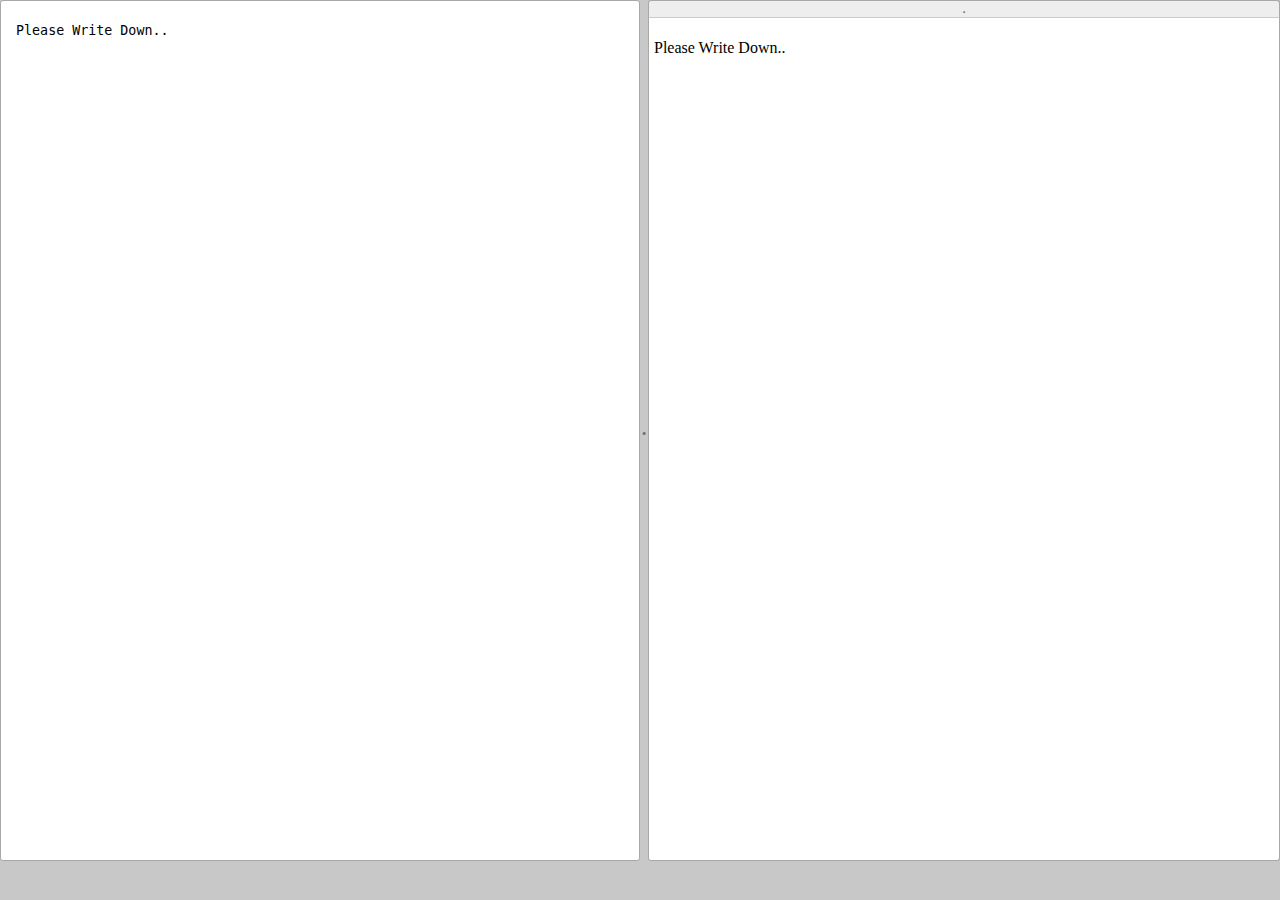
==== commit d72188bc: "reconstruct the folder" ====
--- a/index.html
+++ b/index.html
@@ -1,87 +1,85 @@
-<!DOCTYPE html>
-<html lang="en">
-<head>
-<meta http-equiv="content-type" content="text/html; charset=utf-8">
-<script src="jquery-2.1.3.min.js" type="text/javascript"> </script>
-<script src="/jquery-ui-1.11.2/jquery-ui.min.js" type="text/javascript"> </script>
-<title>Jekyller</title>
-<link rel="icon" href="assets/icon_128.png" type="image/x-icon" />
-<!-- Ghosty-ness markdowny-ness --->
-
-<link rel="stylesheet" type="text/css" href="/meltdown/css/meltdown.css">
-<link rel="stylesheet" type="text/css" href="jquery.confirmon.css"/>
-<link rel="stylesheet" type="text/css" href="/assets/icostyle.css" />
-
-<script src="less-1.3.1.min.js" type="text/javascript"> </script>
-
-<link rel="stylesheet" type="text/css" href="/assets/icostyle.css" />
-
-<script src="meltdown/js/lib/rangyinputs-jquery.min.js"></script>
-<script src="meltdown/js/lib/element_resize_detection.js"></script>
-<script src="meltdown/js/lib/js-markdown-extra.js"></script>
-<script src="meltdown/js/jquery.meltdown.js"></script>
-
-
-<link rel="stylesheet"type="text/css"href="styles.css"/>
-<script src="/github/github.js"></script>
-</head>
-
-<body>
-<div class="posttitle"></div>
-<div class="top-banner">
-<!--b>J</b>ekyller-->
-
-<span class='icon-user img' style='opacity:0.6;'></span> 
-<span id="user_info"><span class='ajax-loader'><img src="/assets/loader.gif"/></span> </span>
-<style>
- .window-icon {
-    color:grey;
- }
-</style>
-<span class='frame-icon op icon-github img' style='display:none' id='signin' > </span>
-<span class='frame-icon op icon-github4 img' style='display:none' id='revoke'> </span>
-
-<span class='frame-icon op icon-menu img' id='list' style=''> </span>
-<span class='frame-icon op icon-pen img' id='local' style=''> </span>
-<span class='frame-icon op icon-new-tab img' id='create' style=''> </span>
-
-<div class='op-span'>
-&nbsp
-</div>
-
-</div>
-
-
-<textarea id="meltdowneditor" class="meltdown" rows="7" cols="80">
-
- Please Write Down..
-
-</textarea>
-
-
-
-
-<script src="ral.min.js" type="text/javascript"></script>
-<script src="jquery.confirmon.js"></script>
-<script src="/Controller/windowControl.js" type="text/javascript"></script>
-<script src="/Controller/listControl.js" type="text/javascript"></script>
-<script src='/Controller/postControl.js' type="text/javascript"></script>
-<script src="index.js" type="text/javascript"></script>
-<script src='yaml.js' type="text/javascript"></script>
-<script src='postParser.js' type="text/javascript"></script>
-
-
-	<!--button id="signin" style="display:none">Sign in</button>
-	<button id="revoke" style="display:none">Revoke token</button>
-	<br><b>Your repos:</b> <br>
-	<textarea id="user_repos" style="width: 95%; min-height: 200px"></textarea-->
-
-<div class='notification'>
-</div>
-
-<div class='top-masker'>
-<img src='/assets/loader.gif'>
-</div>
-</body>
-</html><!DOCTYPE html>
-
+<!DOCTYPE html>
+<html lang="en">
+<head>
+<meta http-equiv="content-type" content="text/html; charset=utf-8">
+<title>Jekyller</title>
+
+<!-- Libs & Plugins --->
+<script src="jquery-2.1.3.min.js" type="text/javascript"> </script>
+<script src="/jquery-ui-1.11.2/jquery-ui.min.js" type="text/javascript"> </script>
+<script src="ral.min.js" type="text/javascript"></script>
+<script src="jquery.confirmon.js"></script>
+<script src='yaml.js' type="text/javascript"></script>
+
+<!-- MELTDOWN --->
+<script src="meltdown/js/lib/rangyinputs-jquery.min.js"></script>
+<script src="meltdown/js/lib/element_resize_detection.js"></script>
+<script src="meltdown/js/lib/js-markdown-extra.js"></script>
+<script src="meltdown/js/jquery.meltdown.js"></script>
+
+
+
+<!-- CSS --->
+<link rel="icon" href="assets/icon_128.png" type="image/x-icon" />
+<link rel="stylesheet" type="text/css" href="/meltdown/css/meltdown.css">
+<link rel="stylesheet" type="text/css" href="jquery.confirmon.css"/>
+<link rel="stylesheet" type="text/css" href="/assets/icostyle.css" />
+<script src="less-1.3.1.min.js" type="text/javascript"> </script>
+
+
+<!-- ICONS --->
+<link rel="stylesheet" type="text/css" href="/assets/icostyle.css" />
+
+
+<!-- Customized Function --->
+<script src="/github/github.js"></script>
+
+</head>
+
+<body>
+<div class="posttitle"></div>
+<div class="top-banner">
+<!--b>J</b>ekyller-->
+
+<span class='frame-icon op icon-user img' style='display:none;opacity:0.6;'></span> 
+<span id="user_info"><span class='ajax-loader'><img src="/assets/loader.gif"/></span> </span>
+<style>
+ .window-icon {
+    color:grey;
+ }
+</style>
+<span class='frame-icon op icon-github4 img ' id='token' val="ConfigToken"> </span>
+
+<span class='frame-icon op icon-menu img ' id='list' val="ListRecent" ></span>
+<span class='frame-icon op icon-pen img ' id='meta' val="ConfigMeta"> </span>
+<span class='frame-icon op icon-new-tab img ' id='create' val="CreatePost"> </span>
+<span class='frame-icon op icon-sun img ' id='skin' val="switchDay" > </span>
+<div class='op-span'>
+&nbsp
+</div>
+</div>
+
+<div class="tooltip" style="display: none;;"><span class="tooltiptext">-</span></div>
+<textarea id="meltdowneditor" class="meltdown" rows="7" cols="80">
+
+ Please Write Down..
+
+</textarea>
+
+<!-- Action Scripts Below -->
+<script src="/Controller/windowControl.js" type="text/javascript"></script>
+<script src="/Controller/listControl.js" type="text/javascript"></script>
+<script src='/Controller/metaControl.js' type="text/javascript"></script>
+<script src='/Controller/postControl.js' type="text/javascript"></script>
+<script src='/Controller/tokenControl.js' type="text/javascript"></script>
+<script src="index.js" type="text/javascript"></script>
+<script src='postParser.js' type="text/javascript"></script>
+
+<div class='notification'>
+</div>
+
+<div class='top-masker'>
+<img src='/assets/loader.gif'>
+</div>
+</body>
+</html><!DOCTYPE html>--- a/meltdown/css/meltdown.css
+++ b/meltdown/css/meltdown.css
@@ -1,544 +1,544 @@
-/* Prevent text selection while mouse dragging.
-   (See: http://blog.herdhound.com/2012/02/prevent-text-selection-during-mousemove.html) */
-.unselectable * {
--webkit-user-select: none;
--khtml-user-select: none;
--moz-user-select: none;
--o-user-select: none;
-user-select: none;
-}
-
-
-/* Meltdown Wrap
-=======================================================================*/
-
-.meltdown_wrap {
-	position: relative;
-	margin-bottom: 10px;
-	//padding: 0 5px;
-	padding: 0px;
-	background: #c8c8c8;
-	-moz-border-radius: 5px;
-	-webkit-border-radius: 5px;
-	border-radius: 5px;
-	overflow: hidden;
-}
-
-/* Allow the margins to collapse with the other childrens of .meltdown_wrap: */
-.meltdown_topmargin {
-	margin-bottom: 0px;
-}
-
-.meltdown_bottommargin {
-	margin-top: 0px;
-}
-
-/* Meltdown Font Icons
-=======================================================================*/
-
-@font-face {
-	font-family: 'meltdown';
-	src:url('../fonts/meltdown.eot');
-	src:url('../fonts/meltdown.eot?#iefix') format('embedded-opentype'),
-		url('../fonts/meltdown.woff') format('woff'),
-		url('../fonts/meltdown.ttf') format('truetype'),
-		url('../fonts/meltdown.svg#meltdown') format('svg');
-	font-weight: normal;
-	font-style: normal;
-}
-
-/* Use the following CSS code if you want to use data attributes for inserting your icons */
-[data-icon]:before {
-	font-family: 'meltdown';
-	content: attr(data-icon);
-	speak: none;
-	font-weight: normal;
-	line-height: 1;
-	-webkit-font-smoothing: antialiased;
-}
-
-/* Use the following CSS code if you want to have a class per icon */
-/*
-Instead of a list of all class selectors,
-you can use the generic selector below, but it's slower:
-[class*="meltdown-icon-"]:before {
-*/
-.meltdown-icon-eye-open:before, .meltdown-icon-eye-close:before, .meltdown-icon-table:before, .meltdown-icon-bold:before, .meltdown-icon-italic:before, .meltdown-icon-list-ol:before, .meltdown-icon-list-ul:before, .meltdown-icon-link:before, .meltdown-icon-code:before, .meltdown-icon-picture:before, .meltdown-icon-quote:before, .meltdown-icon-help:before, .meltdown-icon-code-block:before, .meltdown-icon-return:before, .meltdown-icon-footnote:before, .meltdown-icon-hr:before, .meltdown-icon-caret-down:before, .meltdown-icon-add-to-list:before {
-	font-family: 'meltdown';
-	speak: none;
-	font-style: normal;
-	font-weight: normal;
-	line-height: 1;
-	-webkit-font-smoothing: antialiased;
-}
-.meltdown-icon-eye-open:before {
-	content: "\73";
-}
-.meltdown-icon-eye-close:before {
-	content: "\68";
-}
-.meltdown-icon-table:before {
-	content: "\74";
-}
-.meltdown-icon-bold:before {
-	content: "\62";
-}
-.meltdown-icon-italic:before {
-	content: "\69";
-}
-.meltdown-icon-list-ol:before {
-	content: "\31";
-}
-.meltdown-icon-list-ul:before {
-	content: "\2a";
-}
-.meltdown-icon-link:before {
-	content: "\6c";
-}
-.meltdown-icon-code:before {
-	content: "\3c";
-}
-.meltdown-icon-picture:before {
-	content: "\70";
-}
-.meltdown-icon-quote:before {
-	content: "\22";
-}
-.meltdown-icon-help:before {
-	content: "\3f";
-}
-.meltdown-icon-code-block:before {
-	content: "\5b";
-}
-.meltdown-icon-return:before {
-	content: "\72";
-}
-.meltdown-icon-footnote:before {
-	content: "\66";
-}
-.meltdown-icon-hr:before {
-	content: "\5f";
-}
-.meltdown-icon-caret-down:before {
-	content: "\76";
-}
-.meltdown-icon-add-to-list:before {
-	content: "\2b";
-}
-
-
-/* Meltdown Editor
-=======================================================================*/
-
-.meltdown_editor-wrap {
-}
-
-.meltdown_editor-deco {
-	border: 1px solid #a8a8a8;
-	padding: 5px;
-	background: #fff;
-	-moz-border-radius: 3px;
-	-webkit-border-radius: 3px;
-	border-radius: 3px;
-}
-.meltdown_editor-deco.focus {
-//	border-color: #ffffff;
-}
-
-.meltdown_editor {
-	display: block;	/* Removes the bottom space. */
-	margin: 0;
-	border: 0;
-	width: 100%;
-	resize: vertical;
-	min-height: 15px;
-}
-
-.meltdown_editor {
-	outline: none;
-}
-
-
-/* Resize handle
-=======================================================================*/
-
-
-.sidebyside .meltdown_preview-wrap2 {
-	position: relative;
-	padding-left: 8px;
-}
-.meltdown_resizehandle {
-	text-align: center;
-	margin: -2px 0 -5px;
-	font-size: 12px;
-}
-.meltdown_resizehandle > span:before {
-	content: "•";
-	color: #686868;
-}
-
-.meltdown_resizehandle-horiz {
-	cursor: auto;
-}
-.meltdown_resizehandle-vert {
-	cursor: row-resize;
-}
-
-
-/* Meltdown Toolbar
-=======================================================================*/
-
-.meltdown_bar {
-	position: relative;
-	padding: 5px 0;
-	margin: 0 0 3px;
-	height: 24px;
-	border: 1px solid #a8a8a8;
-	background: #fff; /* Old browsers */
-	background: -moz-linear-gradient(top, #ffffff 0%, #e5e5e5 100%); /* FF3.6+ */
-	background: -webkit-gradient(linear, left top, left bottom, color-stop(0%,#ffffff), color-stop(100%,#e5e5e5)); /* Chrome,Safari4+ */
-	background: -webkit-linear-gradient(top, #ffffff 0%,#e5e5e5 100%); /* Chrome10+,Safari5.1+ */
-	background: -o-linear-gradient(top, #ffffff 0%,#e5e5e5 100%); /* Opera 11.10+ */
-	background: -ms-linear-gradient(top, #ffffff 0%,#e5e5e5 100%); /* IE10+ */
-	background: linear-gradient(to bottom, #ffffff 0%,#e5e5e5 100%); /* W3C */
-	filter: progid:DXImageTransform.Microsoft.gradient( startColorstr='#ffffff', endColorstr='#e5e5e5',GradientType=0 ); /* IE6-9 */
-	-moz-border-radius: 3px;
-	-webkit-border-radius: 3px;
-	border-radius: 3px;
-}
-ul.meltdown_controls {
-	float: left;
-	width: 100%;
-	margin: 0 !important;
-	padding: 0 !important;
-	list-style: none;
-}
-li.meltdown_controlbutton {
-	position: relative;
-	float: left;
-	margin: 0 0 0 5px;
-	padding: 0;
-}
-.meltdown_controls li.meltdown_control-preview { float: right; margin-right: 5px; }
-li.meltdown_controlbutton > span {
-	float: left;
-	padding: 6px;
-	line-height: 1em;
-	height: 12px;
-	min-width: 12px;
-	-moz-border-radius: 2px;
-	-webkit-border-radius: 2px;
-	border-radius: 2px;
-	color: #333;
-	font-weight: bold;
-	font-size: 12px;
-	cursor: pointer;
-}
-.meltdown_controls li.meltdown_controlsep > span {
-	min-width: 1px;
-	width: 1px;
-	background-color: #ccc;
-	padding-right: 0;
-	padding-left: 0;
-	cursor: auto;
-}
-li.meltdown_controlbutton:hover > span,
-li.meltdown_controlbutton:focus > span {
-	color: #06c;
-}
-.meltdown_controls li.meltdown_control-bold > span,
-.meltdown_controls li.meltdown_control-italics > span,
-.meltdown_controls li.meltdown_control-ul > span,
-.meltdown_controls li.meltdown_control-ol > span,
-.meltdown_controls li.meltdown_control-hr > span,
-.meltdown_controls li.meltdown_control-table > span,
-.meltdown_controls li.meltdown_control-preview > span,
-.meltdown_controls li.meltdown_control-link > span,
-.meltdown_controls li.meltdown_control-img > span,
-.meltdown_controls li.meltdown_control-blockquote > span,
-.meltdown_controls li.meltdown_control-codeblock > span,
-.meltdown_controls li.meltdown_control-code > span,
-.meltdown_controls li.meltdown_control-footnote > span,
-.meltdown_controls li.meltdown_controlgroup-kitchenSink > span {
-	height: 12px;
-	position: relative;
-	text-indent: -9000em;
-	width: 12px;
-}
-.meltdown_controls li.meltdown_control-bold > span:before,
-.meltdown_controls li.meltdown_control-italics > span:before,
-.meltdown_controls li.meltdown_control-ul > span:before,
-.meltdown_controls li.meltdown_control-ol > span:before,
-.meltdown_controls li.meltdown_control-hr > span:before,
-.meltdown_controls li.meltdown_control-table > span:before,
-.meltdown_controls li.meltdown_control-preview > span:before,
-.meltdown_controls li.meltdown_control-link > span:before,
-.meltdown_controls li.meltdown_control-img > span:before,
-.meltdown_controls li.meltdown_control-blockquote > span:before,
-.meltdown_controls li.meltdown_control-codeblock > span:before,
-.meltdown_controls li.meltdown_control-code > span:before,
-.meltdown_controls li.meltdown_control-footnote > span:before,
-.meltdown_controls li.meltdown_controlgroup-kitchenSink > span:before {
-	position: absolute;
-		left: 4px;
-		top: 4px;
-	font-family: 'meltdown';
-	speak: none;
-	font-style: normal;
-	font-weight: normal;
-	font-size: 16px;
-	line-height: 1;
-	-webkit-font-smoothing: antialiased;
-	text-indent: 0;
-}
-/* Resize and reposition Bold */
-.meltdown_controls li.meltdown_control-bold > span:before {
-	content: "\62";
-	font-size: 12px;
-	left: 7px;
-	top: 7px;
-}
-/* Resize and reposition Italics */
-.meltdown_controls li.meltdown_control-italics > span:before {
-	content: "\69";
-	font-size: 12px;
-	left: 8px;
-	top: 7px;
-}
-.meltdown_controls li.meltdown_control-ul > span:before {
-	content: "\2a";
-}
-.meltdown_controls li.meltdown_control-ol > span:before {
-	content: "\31";
-}
-.meltdown_controls li.meltdown_control-table > span:before {
-	content: "\74";
-}
-.meltdown_controls li.meltdown_control-preview > span:before {
-	content: "\73";
-}
-.meltdown_wrap.openpreview .meltdown_controls li.meltdown_control-preview > span:before {
-	content: "\68"; /* Toggle to Closed Eye */
-	color: #06c;
-}
-.meltdown_controls li.meltdown_controlgroup-kitchenSink > span:before {
-	content: "\2b";
-}
-.meltdown_controls li.meltdown_control-link > span:before {
-	content: "\6c";
-}
-.meltdown_controls li.meltdown_control-img > span:before {
-	content: "\70";
-}
-.meltdown_controls li.meltdown_control-blockquote > span:before {
-	content: "\22";
-}
-.meltdown_controls li.meltdown_control-codeblock > span:before {
-	content: "\5b";
-}
-.meltdown_controls li.meltdown_control-code > span:before {
-	content: "\3c";
-}
-.meltdown_controls li.meltdown_control-footnote > span:before {
-	content: "\66";
-}
-.meltdown_controls li.meltdown_control-hr > span:before {
-	content: "\5f";
-}
-
-li.meltdown_controlgroup ul {
-	position: absolute;
-		left: 0;
-		top: 24px;
-	margin: 0 !important;
-	padding: 5px !important;
-	min-width: 100%;
-	background: #fff;
-	border: 1px solid #a8a8a8;
-	list-style: none;
-	-webkit-box-shadow: 0 3px 10px rgba(0,0,0,.2);
-	-moz-box-shadow: 0 3px 10px rgba(0,0,0,.2);
-	box-shadow: 0 3px 10px rgba(0,0,0,.2);
-	-webkit-background-clip: padding-box;
-	-moz-background-clip: padding;
-	background-clip: padding-box;
-	-moz-border-radius: 3px;
-	-webkit-border-radius: 3px;
-	border-radius: 3px;
-}
-.meltdown_controls li.meltdown_controlgroup-kitchenSink > ul {
-	width: 120px;
-}
-li.meltdown_controlgroup-open > span {
-	color: #06c;
-}
-.meltdown_controls li.meltdown_controlgroup i.meltdown-icon-caret-down {
-
-}
-li.meltdown_controlgroup li {
-	float: none;
-	margin: 0;
-}
-.meltdown_controls li.meltdown_controlgroup-kitchenSink li { float: left; margin-left: 5px; }
-li.meltdown_controlgroup li span { display: block; float: none; }
-
-.meltdown_controlbutton.disabled > span,
-li.meltdown_controlbutton.disabled:hover > span,
-li.meltdown_controlbutton.disabled:focus > span {
-	color: grey;
-	cursor: not-allowed;
-}
-
-.meltdown_controlbutton.overflowedControl {
-	display: none;
-}
-
-
-/* Meltdown Preview
-=======================================================================*/
-
-.meltdown_preview-wrap {
-	overflow: hidden;	/* Prevent resizeHandle's negative margins from adding extra pixels to the height. */
-}
-
-.meltdown_preview-header {
-	display: block;
-	padding: 2px 5px;
-	font-size: 11px;
-	font-weight: bold;
-	color: #666;
-	text-transform: uppercase;
-	text-align: center;
-	border: 1px solid #a8a8a8;
-	border-bottom-color: #ccc;
-	background: #eeeeee; /* Old browsers */
-	background: -moz-linear-gradient(top, #eeeeee 0%, #eeeeee 100%); /* FF3.6+ */
-	background: -webkit-gradient(linear, left top, left bottom, color-stop(0%,#eeeeee), color-stop(100%,#eeeeee)); /* Chrome,Safari4+ */
-	background: -webkit-linear-gradient(top, #eeeeee 0%,#eeeeee 100%); /* Chrome10+,Safari5.1+ */
-	background: -o-linear-gradient(top, #eeeeee 0%,#eeeeee 100%); /* Opera 11.10+ */
-	background: -ms-linear-gradient(top, #eeeeee 0%,#eeeeee 100%); /* IE10+ */
-	background: linear-gradient(to bottom, #eeeeee 0%,#eeeeee 100%); /* W3C */
-	filter: progid:DXImageTransform.Microsoft.gradient( startColorstr='#eeeeee', endColorstr='#eeeeee',GradientType=0 ); /* IE6-9 */
-	-webkit-border-top-left-radius: 3px;
-	-webkit-border-top-right-radius: 3px;
-	-moz-border-radius-topleft: 3px;
-	-moz-border-radius-topright: 3px;
-	border-top-left-radius: 3px;
-	border-top-right-radius: 3px;
-	overflow: hidden;
-	white-space: nowrap;
-	text-overflow: ellipsis;
-}
-
-.meltdown_preview {
-	border: 1px solid #a8a8a8;
-	border-top: 0;
-	padding: 5px;
-	padding-bottom: 25px;
-	overflow: auto;
-	background: #fff;
-	-webkit-border-bottom-right-radius: 3px;
-	-webkit-border-bottom-left-radius: 3px;
-	-moz-border-radius-bottomright: 3px;
-	-moz-border-radius-bottomleft: 3px;
-	border-bottom-right-radius: 3px;
-	border-bottom-left-radius: 3px;
-	resize: vertical;
-	min-height: 15px;
-}
-
-
-/* HeightsManaged
-=======================================================================*/
-
-.meltdown_wrap.heightsManaged {
-	resize: vertical;
-}
-
-.meltdown_wrap.heightsManaged .meltdown_editor {
-	resize: none;
-}
-
-.meltdown_wrap.heightsManaged .meltdown_preview {
-	resize: none;
-}
-
-
-/* Sidebyside
-=======================================================================*/
-
-.meltdown_wrap.sidebyside .meltdown_editor-wrap,
-.meltdown_wrap.sidebyside .meltdown_preview-wrap {
-	display: table-cell;
-	vertical-align: top;
-}
-
-.sidebyside .meltdown_resizehandle {
-	position: absolute;
-	top: 0;
-	bottom: 0;
-	left: 0;
-	width: 10px;
-	margin: 0;
-}
-.sidebyside .meltdown_resizehandle > span {
-	position: absolute;
-	top: 50%;
-	left: 2px;
-	margin-top: -4px;
-}
-
-.sidebyside .meltdown_resizehandle-vert {
-	cursor: auto;
-}
-.sidebyside .meltdown_resizehandle-horiz {
-	cursor: col-resize;
-}
-
-
-/* Fullscreen
-=======================================================================*/
-
-.meltdown_wrap.fullscreen {
-	position: fixed;
-	top: 0;
-	right: 0;
-	bottom: 0;
-	left: 0;
-	width: auto !important;
-	height: auto !important;
-	margin: 0;
-	-moz-border-radius: 0;
-	-webkit-border-radius: 0;
-	border-radius: 0;
-	z-index: 1000;
-	resize: none;
-
-}
-
-
-/* element_resize_detection.js
-   Source: http://www.backalleycoder.com/2013/03/18/cross-browser-event-based-element-resize-detection/
-=======================================================================*/
-
-.resize-triggers {
-	visibility: hidden;
-}
-.resize-triggers, .resize-triggers > div, .contract-trigger:before {
-  content: " ";
-  display: block;
-  position: absolute;
-  top: 0;
-  left: 0;
-  height: 100%;
-  width: 100%;
-  overflow: hidden;
-}
-.resize-triggers > div {
-  background: #eee;
-  overflow: auto;
-}
-.contract-trigger:before {
-  width: 200%;
-  height: 200%;
-}
+/* Prevent text selection while mouse dragging.
+   (See: http://blog.herdhound.com/2012/02/prevent-text-selection-during-mousemove.html) */
+.unselectable * {
+-webkit-user-select: none;
+-khtml-user-select: none;
+-moz-user-select: none;
+-o-user-select: none;
+user-select: none;
+}
+
+
+/* Meltdown Wrap
+=======================================================================*/
+
+.meltdown_wrap {
+	position: relative;
+	margin-bottom: 10px;
+	//padding: 0 5px;
+	padding: 0px;
+	background: #c8c8c8;
+	-moz-border-radius: 5px;
+	-webkit-border-radius: 5px;
+	border-radius: 5px;
+	overflow: hidden;
+}
+
+/* Allow the margins to collapse with the other childrens of .meltdown_wrap: */
+.meltdown_topmargin {
+	margin-bottom: 0px;
+}
+
+.meltdown_bottommargin {
+	margin-top: 0px;
+}
+
+/* Meltdown Font Icons
+=======================================================================*/
+
+@font-face {
+	font-family: 'meltdown';
+	src:url('../fonts/meltdown.eot');
+	src:url('../fonts/meltdown.eot?#iefix') format('embedded-opentype'),
+		url('../fonts/meltdown.woff') format('woff'),
+		url('../fonts/meltdown.ttf') format('truetype'),
+		url('../fonts/meltdown.svg#meltdown') format('svg');
+	font-weight: normal;
+	font-style: normal;
+}
+
+/* Use the following CSS code if you want to use data attributes for inserting your icons */
+[data-icon]:before {
+	font-family: 'meltdown';
+	content: attr(data-icon);
+	speak: none;
+	font-weight: normal;
+	line-height: 1;
+	-webkit-font-smoothing: antialiased;
+}
+
+/* Use the following CSS code if you want to have a class per icon */
+/*
+Instead of a list of all class selectors,
+you can use the generic selector below, but it's slower:
+[class*="meltdown-icon-"]:before {
+*/
+.meltdown-icon-eye-open:before, .meltdown-icon-eye-close:before, .meltdown-icon-table:before, .meltdown-icon-bold:before, .meltdown-icon-italic:before, .meltdown-icon-list-ol:before, .meltdown-icon-list-ul:before, .meltdown-icon-link:before, .meltdown-icon-code:before, .meltdown-icon-picture:before, .meltdown-icon-quote:before, .meltdown-icon-help:before, .meltdown-icon-code-block:before, .meltdown-icon-return:before, .meltdown-icon-footnote:before, .meltdown-icon-hr:before, .meltdown-icon-caret-down:before, .meltdown-icon-add-to-list:before {
+	font-family: 'meltdown';
+	speak: none;
+	font-style: normal;
+	font-weight: normal;
+	line-height: 1;
+	-webkit-font-smoothing: antialiased;
+}
+.meltdown-icon-eye-open:before {
+	content: "\73";
+}
+.meltdown-icon-eye-close:before {
+	content: "\68";
+}
+.meltdown-icon-table:before {
+	content: "\74";
+}
+.meltdown-icon-bold:before {
+	content: "\62";
+}
+.meltdown-icon-italic:before {
+	content: "\69";
+}
+.meltdown-icon-list-ol:before {
+	content: "\31";
+}
+.meltdown-icon-list-ul:before {
+	content: "\2a";
+}
+.meltdown-icon-link:before {
+	content: "\6c";
+}
+.meltdown-icon-code:before {
+	content: "\3c";
+}
+.meltdown-icon-picture:before {
+	content: "\70";
+}
+.meltdown-icon-quote:before {
+	content: "\22";
+}
+.meltdown-icon-help:before {
+	content: "\3f";
+}
+.meltdown-icon-code-block:before {
+	content: "\5b";
+}
+.meltdown-icon-return:before {
+	content: "\72";
+}
+.meltdown-icon-footnote:before {
+	content: "\66";
+}
+.meltdown-icon-hr:before {
+	content: "\5f";
+}
+.meltdown-icon-caret-down:before {
+	content: "\76";
+}
+.meltdown-icon-add-to-list:before {
+	content: "\2b";
+}
+
+
+/* Meltdown Editor
+=======================================================================*/
+
+.meltdown_editor-wrap {
+}
+
+.meltdown_editor-deco {
+	border: 1px solid #a8a8a8;
+	padding: 5px;
+	background: #fff;
+	-moz-border-radius: 3px;
+	-webkit-border-radius: 3px;
+	border-radius: 3px;
+}
+.meltdown_editor-deco.focus {
+//	border-color: #ffffff;
+}
+
+.meltdown_editor {
+	display: block;	/* Removes the bottom space. */
+	margin: 0;
+	border: 0;
+	width: 100%;
+	resize: vertical;
+	min-height: 15px;
+}
+
+.meltdown_editor {
+	outline: none;
+}
+
+
+/* Resize handle
+=======================================================================*/
+
+
+.sidebyside .meltdown_preview-wrap2 {
+	position: relative;
+	padding-left: 8px;
+}
+.meltdown_resizehandle {
+	text-align: center;
+	margin: -2px 0 -5px;
+	font-size: 12px;
+}
+.meltdown_resizehandle > span:before {
+	content: "•";
+	color: #686868;
+}
+
+.meltdown_resizehandle-horiz {
+	cursor: auto;
+}
+.meltdown_resizehandle-vert {
+	cursor: row-resize;
+}
+
+
+/* Meltdown Toolbar
+=======================================================================*/
+
+.meltdown_bar {
+	position: relative;
+	padding: 5px 0;
+	margin: 0 0 3px;
+	height: 24px;
+	border: 1px solid #a8a8a8;
+	background: #fff; /* Old browsers */
+	background: -moz-linear-gradient(top, #ffffff 0%, #e5e5e5 100%); /* FF3.6+ */
+	background: -webkit-gradient(linear, left top, left bottom, color-stop(0%,#ffffff), color-stop(100%,#e5e5e5)); /* Chrome,Safari4+ */
+	background: -webkit-linear-gradient(top, #ffffff 0%,#e5e5e5 100%); /* Chrome10+,Safari5.1+ */
+	background: -o-linear-gradient(top, #ffffff 0%,#e5e5e5 100%); /* Opera 11.10+ */
+	background: -ms-linear-gradient(top, #ffffff 0%,#e5e5e5 100%); /* IE10+ */
+	background: linear-gradient(to bottom, #ffffff 0%,#e5e5e5 100%); /* W3C */
+	filter: progid:DXImageTransform.Microsoft.gradient( startColorstr='#ffffff', endColorstr='#e5e5e5',GradientType=0 ); /* IE6-9 */
+	-moz-border-radius: 3px;
+	-webkit-border-radius: 3px;
+	border-radius: 3px;
+}
+ul.meltdown_controls {
+	float: left;
+	width: 100%;
+	margin: 0 !important;
+	padding: 0 !important;
+	list-style: none;
+}
+li.meltdown_controlbutton {
+	position: relative;
+	float: left;
+	margin: 0 0 0 5px;
+	padding: 0;
+}
+.meltdown_controls li.meltdown_control-preview { float: right; margin-right: 5px; }
+li.meltdown_controlbutton > span {
+	float: left;
+	padding: 6px;
+	line-height: 1em;
+	height: 12px;
+	min-width: 12px;
+	-moz-border-radius: 2px;
+	-webkit-border-radius: 2px;
+	border-radius: 2px;
+	color: #333;
+	font-weight: bold;
+	font-size: 12px;
+	cursor: pointer;
+}
+.meltdown_controls li.meltdown_controlsep > span {
+	min-width: 1px;
+	width: 1px;
+	background-color: #ccc;
+	padding-right: 0;
+	padding-left: 0;
+	cursor: auto;
+}
+li.meltdown_controlbutton:hover > span,
+li.meltdown_controlbutton:focus > span {
+	color: #06c;
+}
+.meltdown_controls li.meltdown_control-bold > span,
+.meltdown_controls li.meltdown_control-italics > span,
+.meltdown_controls li.meltdown_control-ul > span,
+.meltdown_controls li.meltdown_control-ol > span,
+.meltdown_controls li.meltdown_control-hr > span,
+.meltdown_controls li.meltdown_control-table > span,
+.meltdown_controls li.meltdown_control-preview > span,
+.meltdown_controls li.meltdown_control-link > span,
+.meltdown_controls li.meltdown_control-img > span,
+.meltdown_controls li.meltdown_control-blockquote > span,
+.meltdown_controls li.meltdown_control-codeblock > span,
+.meltdown_controls li.meltdown_control-code > span,
+.meltdown_controls li.meltdown_control-footnote > span,
+.meltdown_controls li.meltdown_controlgroup-kitchenSink > span {
+	height: 12px;
+	position: relative;
+	text-indent: -9000em;
+	width: 12px;
+}
+.meltdown_controls li.meltdown_control-bold > span:before,
+.meltdown_controls li.meltdown_control-italics > span:before,
+.meltdown_controls li.meltdown_control-ul > span:before,
+.meltdown_controls li.meltdown_control-ol > span:before,
+.meltdown_controls li.meltdown_control-hr > span:before,
+.meltdown_controls li.meltdown_control-table > span:before,
+.meltdown_controls li.meltdown_control-preview > span:before,
+.meltdown_controls li.meltdown_control-link > span:before,
+.meltdown_controls li.meltdown_control-img > span:before,
+.meltdown_controls li.meltdown_control-blockquote > span:before,
+.meltdown_controls li.meltdown_control-codeblock > span:before,
+.meltdown_controls li.meltdown_control-code > span:before,
+.meltdown_controls li.meltdown_control-footnote > span:before,
+.meltdown_controls li.meltdown_controlgroup-kitchenSink > span:before {
+	position: absolute;
+		left: 4px;
+		top: 4px;
+	font-family: 'meltdown';
+	speak: none;
+	font-style: normal;
+	font-weight: normal;
+	font-size: 16px;
+	line-height: 1;
+	-webkit-font-smoothing: antialiased;
+	text-indent: 0;
+}
+/* Resize and reposition Bold */
+.meltdown_controls li.meltdown_control-bold > span:before {
+	content: "\62";
+	font-size: 12px;
+	left: 7px;
+	top: 7px;
+}
+/* Resize and reposition Italics */
+.meltdown_controls li.meltdown_control-italics > span:before {
+	content: "\69";
+	font-size: 12px;
+	left: 8px;
+	top: 7px;
+}
+.meltdown_controls li.meltdown_control-ul > span:before {
+	content: "\2a";
+}
+.meltdown_controls li.meltdown_control-ol > span:before {
+	content: "\31";
+}
+.meltdown_controls li.meltdown_control-table > span:before {
+	content: "\74";
+}
+.meltdown_controls li.meltdown_control-preview > span:before {
+	content: "\73";
+}
+.meltdown_wrap.openpreview .meltdown_controls li.meltdown_control-preview > span:before {
+	content: "\68"; /* Toggle to Closed Eye */
+	color: #06c;
+}
+.meltdown_controls li.meltdown_controlgroup-kitchenSink > span:before {
+	content: "\2b";
+}
+.meltdown_controls li.meltdown_control-link > span:before {
+	content: "\6c";
+}
+.meltdown_controls li.meltdown_control-img > span:before {
+	content: "\70";
+}
+.meltdown_controls li.meltdown_control-blockquote > span:before {
+	content: "\22";
+}
+.meltdown_controls li.meltdown_control-codeblock > span:before {
+	content: "\5b";
+}
+.meltdown_controls li.meltdown_control-code > span:before {
+	content: "\3c";
+}
+.meltdown_controls li.meltdown_control-footnote > span:before {
+	content: "\66";
+}
+.meltdown_controls li.meltdown_control-hr > span:before {
+	content: "\5f";
+}
+
+li.meltdown_controlgroup ul {
+	position: absolute;
+		left: 0;
+		top: 24px;
+	margin: 0 !important;
+	padding: 5px !important;
+	min-width: 100%;
+	background: #fff;
+	border: 1px solid #a8a8a8;
+	list-style: none;
+	-webkit-box-shadow: 0 3px 10px rgba(0,0,0,.2);
+	-moz-box-shadow: 0 3px 10px rgba(0,0,0,.2);
+	box-shadow: 0 3px 10px rgba(0,0,0,.2);
+	-webkit-background-clip: padding-box;
+	-moz-background-clip: padding;
+	background-clip: padding-box;
+	-moz-border-radius: 3px;
+	-webkit-border-radius: 3px;
+	border-radius: 3px;
+}
+.meltdown_controls li.meltdown_controlgroup-kitchenSink > ul {
+	width: 120px;
+}
+li.meltdown_controlgroup-open > span {
+	color: #06c;
+}
+.meltdown_controls li.meltdown_controlgroup i.meltdown-icon-caret-down {
+
+}
+li.meltdown_controlgroup li {
+	float: none;
+	margin: 0;
+}
+.meltdown_controls li.meltdown_controlgroup-kitchenSink li { float: left; margin-left: 5px; }
+li.meltdown_controlgroup li span { display: block; float: none; }
+
+.meltdown_controlbutton.disabled > span,
+li.meltdown_controlbutton.disabled:hover > span,
+li.meltdown_controlbutton.disabled:focus > span {
+	color: grey;
+	cursor: not-allowed;
+}
+
+.meltdown_controlbutton.overflowedControl {
+	display: none;
+}
+
+
+/* Meltdown Preview
+=======================================================================*/
+
+.meltdown_preview-wrap {
+	overflow: hidden;	/* Prevent resizeHandle's negative margins from adding extra pixels to the height. */
+}
+
+.meltdown_preview-header {
+	display: block;
+	padding: 2px 5px;
+	font-size: 11px;
+	font-weight: bold;
+	color: #666;
+	text-transform: uppercase;
+	text-align: center;
+	border: 1px solid #a8a8a8;
+	border-bottom-color: #ccc;
+	background: #eeeeee; /* Old browsers */
+	background: -moz-linear-gradient(top, #eeeeee 0%, #eeeeee 100%); /* FF3.6+ */
+	background: -webkit-gradient(linear, left top, left bottom, color-stop(0%,#eeeeee), color-stop(100%,#eeeeee)); /* Chrome,Safari4+ */
+	background: -webkit-linear-gradient(top, #eeeeee 0%,#eeeeee 100%); /* Chrome10+,Safari5.1+ */
+	background: -o-linear-gradient(top, #eeeeee 0%,#eeeeee 100%); /* Opera 11.10+ */
+	background: -ms-linear-gradient(top, #eeeeee 0%,#eeeeee 100%); /* IE10+ */
+	background: linear-gradient(to bottom, #eeeeee 0%,#eeeeee 100%); /* W3C */
+	filter: progid:DXImageTransform.Microsoft.gradient( startColorstr='#eeeeee', endColorstr='#eeeeee',GradientType=0 ); /* IE6-9 */
+	-webkit-border-top-left-radius: 3px;
+	-webkit-border-top-right-radius: 3px;
+	-moz-border-radius-topleft: 3px;
+	-moz-border-radius-topright: 3px;
+	border-top-left-radius: 3px;
+	border-top-right-radius: 3px;
+	overflow: hidden;
+	white-space: nowrap;
+	text-overflow: ellipsis;
+}
+
+.meltdown_preview {
+	border: 1px solid #a8a8a8;
+	border-top: 0;
+	padding: 5px;
+	padding-bottom: 25px;
+	overflow: auto;
+	background: #fff;
+	-webkit-border-bottom-right-radius: 3px;
+	-webkit-border-bottom-left-radius: 3px;
+	-moz-border-radius-bottomright: 3px;
+	-moz-border-radius-bottomleft: 3px;
+	border-bottom-right-radius: 3px;
+	border-bottom-left-radius: 3px;
+	resize: vertical;
+	min-height: 15px;
+}
+
+
+/* HeightsManaged
+=======================================================================*/
+
+.meltdown_wrap.heightsManaged {
+	resize: vertical;
+}
+
+.meltdown_wrap.heightsManaged .meltdown_editor {
+	resize: none;
+}
+
+.meltdown_wrap.heightsManaged .meltdown_preview {
+	resize: none;
+}
+
+
+/* Sidebyside
+=======================================================================*/
+
+.meltdown_wrap.sidebyside .meltdown_editor-wrap,
+.meltdown_wrap.sidebyside .meltdown_preview-wrap {
+	display: table-cell;
+	vertical-align: top;
+}
+
+.sidebyside .meltdown_resizehandle {
+	position: absolute;
+	top: 0;
+	bottom: 0;
+	left: 0;
+	width: 10px;
+	margin: 0;
+}
+.sidebyside .meltdown_resizehandle > span {
+	position: absolute;
+	top: 50%;
+	left: 2px;
+	margin-top: -4px;
+}
+
+.sidebyside .meltdown_resizehandle-vert {
+	cursor: auto;
+}
+.sidebyside .meltdown_resizehandle-horiz {
+	cursor: col-resize;
+}
+
+
+/* Fullscreen
+=======================================================================*/
+
+.meltdown_wrap.fullscreen {
+	position: fixed;
+	top: 0;
+	right: 0;
+	bottom: 0;
+	left: 0;
+	width: auto !important;
+	height: auto !important;
+	margin: 0;
+	-moz-border-radius: 0;
+	-webkit-border-radius: 0;
+	border-radius: 0;
+	z-index: 1000;
+	resize: none;
+
+}
+
+
+/* element_resize_detection.js
+   Source: http://www.backalleycoder.com/2013/03/18/cross-browser-event-based-element-resize-detection/
+=======================================================================*/
+
+.resize-triggers {
+	visibility: hidden;
+}
+.resize-triggers, .resize-triggers > div, .contract-trigger:before {
+  content: " ";
+  display: block;
+  position: absolute;
+  top: 0;
+  left: 0;
+  height: 100%;
+  width: 100%;
+  overflow: hidden;
+}
+.resize-triggers > div {
+  background: #eee;
+  overflow: auto;
+}
+.contract-trigger:before {
+  width: 200%;
+  height: 200%;
+}
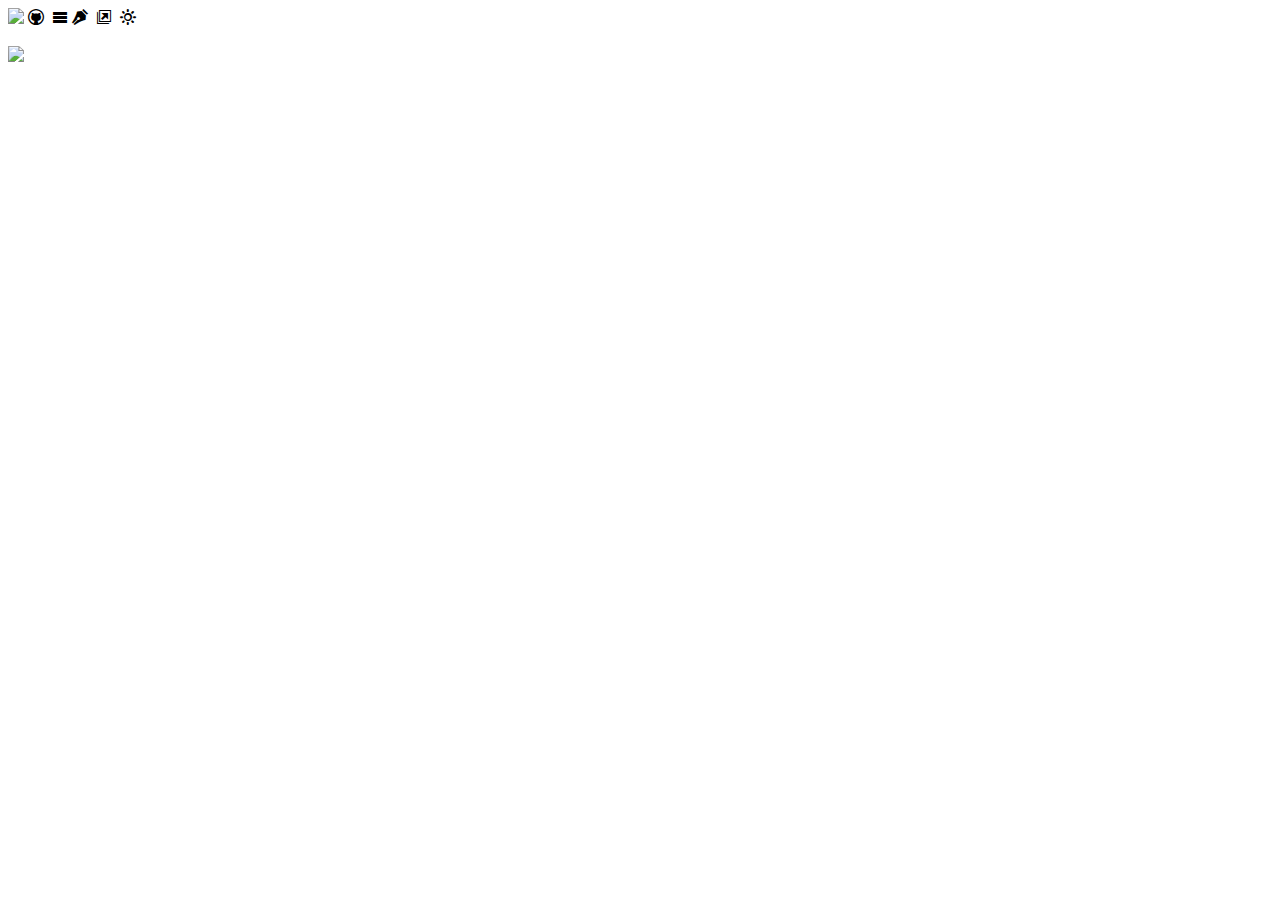
==== commit 9fba428c: "update to ace editor" ====
--- a/index.html
+++ b/index.html
@@ -1,85 +1,82 @@
 <!DOCTYPE html>
 <html lang="en">
+
 <head>
-<meta http-equiv="content-type" content="text/html; charset=utf-8">
-<title>Jekyller</title>
+   <meta http-equiv="content-type" content="text/html; charset=utf-8">
+   <title>Jekyller</title>
 
-<!-- Libs & Plugins --->
-<script src="jquery-2.1.3.min.js" type="text/javascript"> </script>
-<script src="/jquery-ui-1.11.2/jquery-ui.min.js" type="text/javascript"> </script>
-<script src="ral.min.js" type="text/javascript"></script>
-<script src="jquery.confirmon.js"></script>
-<script src='yaml.js' type="text/javascript"></script>
+   <!-- Libs & Plugins --->
+   <script src="jquery-2.1.3.min.js" type="text/javascript"> </script>
+   <script src="/jquery-ui-1.11.2/jquery-ui.min.js" type="text/javascript"> </script>
+   <script src="ral.min.js" type="text/javascript"></script>
+   <script src="jquery.confirmon.js"></script>
+   <script src='yaml.js' type="text/javascript"></script>
 
-<!-- MELTDOWN --->
-<script src="meltdown/js/lib/rangyinputs-jquery.min.js"></script>
-<script src="meltdown/js/lib/element_resize_detection.js"></script>
-<script src="meltdown/js/lib/js-markdown-extra.js"></script>
-<script src="meltdown/js/jquery.meltdown.js"></script>
+   <!-- ACE -->
+   <script src="ace/ace.js"></script>
+   <script src="ace/marked.min.js"></script>
 
 
-
-<!-- CSS --->
-<link rel="icon" href="assets/icon_128.png" type="image/x-icon" />
-<link rel="stylesheet" type="text/css" href="/meltdown/css/meltdown.css">
-<link rel="stylesheet" type="text/css" href="jquery.confirmon.css"/>
-<link rel="stylesheet" type="text/css" href="/assets/icostyle.css" />
-<script src="less-1.3.1.min.js" type="text/javascript"> </script>
+   <!-- CSS --->
+   <link rel="icon" href="assets/icon_128.png" type="image/x-icon" />
+   <link rel="stylesheet" type="text/css" href="jquery.confirmon.css" />
+   <link rel="stylesheet" type="text/css" href="/assets/icostyle.css" />
+   <script src="less-1.3.1.min.js" type="text/javascript"> </script>
+   <!-- ICONS --->
+   <link rel="stylesheet" type="text/css" href="/assets/icostyle.css" />
 
 
-<!-- ICONS --->
-<link rel="stylesheet" type="text/css" href="/assets/icostyle.css" />
-
-
-<!-- Customized Function --->
-<script src="/github/github.js"></script>
+   <!-- Customized Function --->
+   <script src="/github/github.js"></script>
 
 </head>
 
 <body>
-<div class="posttitle"></div>
-<div class="top-banner">
-<!--b>J</b>ekyller-->
+   <div class="posttitle"></div>
+   <div class="top-banner">
+      <!--b>J</b>ekyller-->
 
-<span class='frame-icon op icon-user img' style='display:none;opacity:0.6;'></span> 
-<span id="user_info"><span class='ajax-loader'><img src="/assets/loader.gif"/></span> </span>
-<style>
- .window-icon {
-    color:grey;
- }
-</style>
-<span class='frame-icon op icon-github4 img ' id='token' val="ConfigToken"> </span>
+      <span class='frame-icon op icon-user img' style='display:none;opacity:0.6;'></span>
+      <span id="user_info"><span class='ajax-loader'><img src="/assets/loader.gif" /></span> </span>
+      <style>
+         .window-icon {
+            color: grey;
+         }
+      </style>
+      <span class='frame-icon op icon-github4 img ' id='token' val="ConfigToken"> </span>
 
-<span class='frame-icon op icon-menu img ' id='list' val="ListRecent" ></span>
-<span class='frame-icon op icon-pen img ' id='meta' val="ConfigMeta"> </span>
-<span class='frame-icon op icon-new-tab img ' id='create' val="CreatePost"> </span>
-<span class='frame-icon op icon-sun img ' id='skin' val="switchDay" > </span>
-<div class='op-span'>
-&nbsp
-</div>
-</div>
+      <span class='frame-icon op icon-menu img ' id='list' val="ListRecent"></span>
+      <span class='frame-icon op icon-pen img ' id='meta' val="ConfigMeta"> </span>
+      <span class='frame-icon op icon-new-tab img ' id='create' val="CreatePost"> </span>
+      <span class='frame-icon op icon-sun img ' id='skin' val="switchDay"> </span>
+      <div class='op-span'>
+         &nbsp
+      </div>
+   </div>
 
-<div class="tooltip" style="display: none;;"><span class="tooltiptext">-</span></div>
-<textarea id="meltdowneditor" class="meltdown" rows="7" cols="80">
+   <div class="tooltip" style="display: none;;"><span class="tooltiptext">-</span></div>
+   <!-- Ace 编辑器容器 -->
+   <div id="container">
+      <div id="editor"></div>
+      <!-- 预览容器 -->
+      <div id="preview"></div>
+   </div>
+   <!-- Action Scripts Below -->
+   <script src="/Controller/windowControl.js" type="text/javascript"></script>
+   <script src="/Controller/listControl.js" type="text/javascript"></script>
+   <script src='/Controller/metaControl.js' type="text/javascript"></script>
+   <script src='/Controller/postControl.js' type="text/javascript"></script>
+   <script src='/Controller/tokenControl.js' type="text/javascript"></script>
+   <script src="index.js" type="text/javascript"></script>
+   <script src='postParser.js' type="text/javascript"></script>
 
- Please Write Down..
+   <div class='notification'>
+   </div>
 
-</textarea>
+   <div class='top-masker'>
+      <img src='/assets/loader.gif'>
+   </div>
+</body>
 
-<!-- Action Scripts Below -->
-<script src="/Controller/windowControl.js" type="text/javascript"></script>
-<script src="/Controller/listControl.js" type="text/javascript"></script>
-<script src='/Controller/metaControl.js' type="text/javascript"></script>
-<script src='/Controller/postControl.js' type="text/javascript"></script>
-<script src='/Controller/tokenControl.js' type="text/javascript"></script>
-<script src="index.js" type="text/javascript"></script>
-<script src='postParser.js' type="text/javascript"></script>
-
-<div class='notification'>
-</div>
-
-<div class='top-masker'>
-<img src='/assets/loader.gif'>
-</div>
-</body>
-</html><!DOCTYPE html>+</html>
+<!DOCTYPE html>